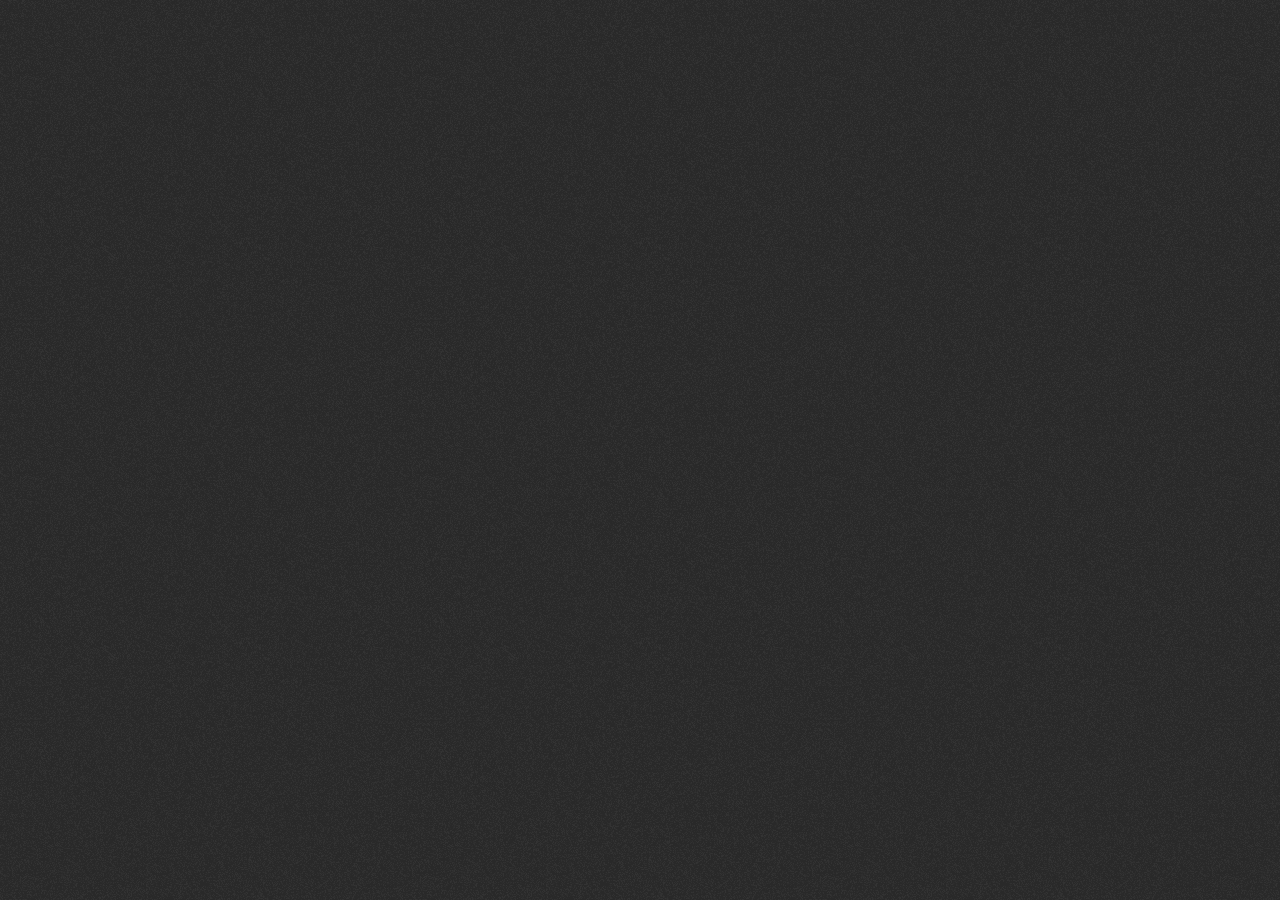
==== contacts.html @ 37a56e0e "Add files via upload" ====
<!DOCTYPE html>
<html lang="en">
  <head>
  <meta charset="UTF-8">
  <meta http-equiv="X-UA-Compatible" content="IE=edge">
  <meta name="viewport" content="width=device-width, initial-scale=1.0">
  <link rel="stylesheet" href="css/style.min.css">
  <link rel="preconnect" href="https://fonts.googleapis.com">
  <link rel="preconnect" href="https://fonts.gstatic.com" crossorigin>
  <link href="https://fonts.googleapis.com/css2?family=Montserrat:wght@400;600;700;900&display=swap"
        rel="stylesheet">
  <title>Hey | It's DotTeam</title>
</head>
  <body>
    <header>
  <div class="header container">
    <div class="logo">.team</div>
    <a href="/" class="hire__us">Hire Us</a>
  </div>
</header>

    <div class="noise"></div>
    <div id="preloader">
      <div class="noise"></div>
      <div id="percent">1%</div>
      <div id="bar">
        <div id="barconfrm"></div>
      </div>
    </div>
    <div id="preloader2"></div>
    <div id="preloader3"></div>
    <div id="preloader4"></div>
    <div id="preloader5"></div>
    <div id="pageTransition">
      <div class="noise"></div>
    </div>

    <div id="viewport">
      <main data-barba="wrapper">
        <div data-barba="container" data-barba-namespace="contacts">
          <section class="container">Contacts</section>
        </div>
      </main>
      <nav>
  <ul class="navbar">
    <li>
      <a href="/" class="nav">Home</a>
    </li>
    <li>
      <a href="works-skills.html" class="nav"> Works & Skills </a>
    </li>
    <li>
      <a href="/contacts.html" class="nav"> Contacts </a>
    </li>
  </ul>
</nav>

    </div>
    <footer class="footer">
  <div class="container">
    <a href="/">
      Our Email
      <img src="../img/arrow.svg" alt="Our Email" />
    </a>
    <div>
      <p>@2022 dot.team</p>
      <p>All Rights Reserved</p>
    </div>
  </div>
</footer>


    <script src="https://code.createjs.com/1.0.0/preloadjs.min.js"></script>
    <script src="js/app.min.js"></script>
  </body>
</html>
---- css/style.min.css ----
@charset "UTF-8";
/*Обнуление*/
* {
  padding: 0;
  margin: 0;
  border: 0;
}

*, *:before, *:after {
  -moz-box-sizing: border-box;
  -webkit-box-sizing: border-box;
  box-sizing: border-box;
}

:focus, :active {
  outline: none;
}

a:focus, a:active {
  outline: none;
}

nav, footer, header, aside {
  display: block;
}

html, body {
  width: 100%;
  line-height: 1;
  font-size: 14px;
  -ms-text-size-adjust: 100%;
  -moz-text-size-adjust: 100%;
  -webkit-text-size-adjust: 100%;
}

input, button, textarea {
  font-family: inherit;
}

input::-ms-clear {
  display: none;
}

button {
  cursor: pointer;
}

button::-moz-focus-inner {
  padding: 0;
  border: 0;
}

a, a:visited {
  text-decoration: none;
  color: initial;
}

a:hover {
  text-decoration: none;
}

ul li {
  list-style: none;
}

img {
  vertical-align: top;
}

h1, h2, h3, h4, h5, h6 {
  font-size: inherit;
  font-weight: inherit;
}

/*--------------------*/
@font-face {
  font-family: Clemente;
  font-display: swap;
  src: url("../fonts/Clemente-Bold.woff2") format("woff2"), url("../fonts/Clemente-Bold.woff") format("woff");
  font-weight: 700;
  font-style: normal;
}
@font-face {
  font-family: Clemente;
  font-display: swap;
  src: url("../fonts/Clemente-Regular.woff2") format("woff2"), url("../fonts/Clemente-Regular.woff") format("woff");
  font-weight: 400;
  font-style: normal;
}
@font-face {
  font-family: WorkSans;
  font-display: swap;
  src: url("../fonts/WorkSans-Black.woff2") format("woff2"), url("../fonts/WorkSans-Black.woff") format("woff");
  font-weight: 900;
  font-style: normal;
}
@font-face {
  font-family: WorkSans;
  font-display: swap;
  src: url("../fonts/WorkSans-Semibold.woff2") format("woff2"), url("../fonts/WorkSans-Semibold.woff") format("woff");
  font-weight: 600;
  font-style: normal;
}
body {
  background-color: #ece1d4;
  color: #38361f;
  font-family: "WorkSans", sans-serif;
  font-weight: 600;
  min-height: 100vh;
  display: flex;
  flex-direction: column;
  overflow-x: hidden;
}

#viewport {
  flex: 1 1 auto;
  display: flex;
  flex-direction: column;
}

main {
  flex: 1 1 auto;
  height: 100%;
  padding-top: calc(60px + 10 * ((100vw - 320px) / 1600));
}

.container {
  max-width: 100vw;
  padding: 0 10px;
  margin: 0 auto;
}

section {
  will-change: contents;
}

/*-----------------------*/
.noise {
  position: fixed;
  top: -50%;
  left: -50%;
  right: -50%;
  bottom: -50%;
  background: transparent url("../img/noise-transparent.png") repeat 0 0;
  background-repeat: repeat;
  animation: bg-animation 0.5s infinite;
  visibility: visible;
  opacity: 0.6;
  pointer-events: none;
}

#preloader, #preloader2, #preloader3, #preloader4, #preloader5 {
  position: fixed;
  display: flex;
  align-items: center;
  justify-content: center;
  width: 100%;
  height: 100vh;
  z-index: 100;
  flex-direction: column;
  background-color: rgb(43, 43, 43);
  color: #ece1d4;
  font-size: 60px;
}
#preloader #percent, #preloader2 #percent, #preloader3 #percent, #preloader4 #percent, #preloader5 #percent {
  font-family: initial;
  font-weight: 400;
}
#preloader #bar, #preloader2 #bar, #preloader3 #bar, #preloader4 #bar, #preloader5 #bar {
  width: 60%;
  margin-top: 20px;
}
#preloader #bar #barconfrm, #preloader2 #bar #barconfrm, #preloader3 #bar #barconfrm, #preloader4 #bar #barconfrm, #preloader5 #bar #barconfrm {
  width: 1%;
  padding: 2px 0;
  background-color: #ece1d4;
}

#preloader2 {
  z-index: 99;
  background-color: #38361f;
}

#preloader3 {
  background-color: #f1f0ee;
  z-index: 98;
}

#preloader4 {
  background-color: #38361f;
  z-index: 97;
}

#preloader5 {
  background-color: rgb(43, 43, 43);
  z-index: 96;
}

#pageTransition {
  position: fixed;
  bottom: 0;
  left: 50%;
  transform: translate(-50%);
  border-radius: 15px;
  background-color: #f1f0ee;
  z-index: 10;
}

/*----------------------------------*/
p, span, a, button {
  font-size: calc(16px + 4 * ((100vw - 320px) / 1600));
}

a {
  display: inline-block;
  position: relative;
  transition: all 0.3s ease;
  overflow: hidden;
  padding: 3px 0;
}
a:before {
  content: "";
  position: absolute;
  display: block;
  width: 100%;
  height: 100%;
  top: -100%;
  border-bottom: 3px solid rgb(110, 88, 26);
  transition: all 0.4s ease;
  z-index: -1;
}
a:hover:before {
  top: 0;
}
a:active {
  opacity: 0.8;
}

/*-------------------------*/
@keyframes bg-animation {
  0% {
    transform: translate(0, 0);
  }
  10% {
    transform: translate(-5%, -5%);
  }
  20% {
    transform: translate(-10%, 5%);
  }
  30% {
    transform: translate(5%, -10%);
  }
  40% {
    transform: translate(-5%, 15%);
  }
  50% {
    transform: translate(-10%, 5%);
  }
  60% {
    transform: translate(15%, 0);
  }
  70% {
    transform: translate(0, 10%);
  }
  80% {
    transform: translate(-15%, 0);
  }
  90% {
    transform: translate(10%, 5%);
  }
  100% {
    transform: translate(5%, 0);
  }
}
.WorksSkillsContainer .Skills h2 {
  font-family: "Clemente", sans-serif;
  font-weight: 700;
  text-transform: uppercase;
  font-size: calc(26px + 102 * ((100vw - 320px) / 1600));
  letter-spacing: calc(-1px + -5 * ((100vw - 320px) / 1600));
  margin-bottom: calc(20px + 10 * ((100vw - 320px) / 1600));
}
.WorksSkillsContainer .Skills__body h3 {
  font-size: calc(18px + 18 * ((100vw - 320px) / 1600));
  margin-bottom: calc(0px + 10 * ((100vw - 320px) / 1600));
  text-transform: uppercase;
  font-weight: 700;
}
.WorksSkillsContainer .Skills__body > ul {
  margin-bottom: calc(30px + 20 * ((100vw - 320px) / 1600));
}
.WorksSkillsContainer .Skills__body > ul li {
  font-weight: 600;
  display: flex;
  align-items: center;
  justify-content: space-between;
  height: 50px;
  margin-bottom: calc(3px + 7 * ((100vw - 320px) / 1600));
  border-bottom: 1px solid #38361f;
  padding: 0 5px;
}
.WorksSkillsContainer .Skills__body > ul li .Skills__text span {
  opacity: 0.6;
  display: inline-block;
  width: 40px;
}
.WorksSkillsContainer .Skills__body > ul li .Skills__text p {
  display: inline-block;
}
.WorksSkillsContainer .Skills__body > ul li img {
  padding-bottom: 3px;
  height: 100%;
}

header {
  position: fixed;
  left: 0;
  right: 0;
  top: 0;
  border-bottom: 1px solid #38361f;
  backdrop-filter: blur(5px);
  z-index: 50;
}
header .header {
  display: flex;
  justify-content: space-between;
  align-items: center;
  height: calc(50px + 10 * ((100vw - 320px) / 1600));
  background-color: transparent;
}
header .header a {
  color: #38361f;
}
header .header .logo {
  font-weight: 900;
  font-size: calc(20px + 8 * ((100vw - 320px) / 1600));
}
header .header .hire__us {
  font-size: calc(18px + 4 * ((100vw - 320px) / 1600));
  font-weight: 600;
}

nav {
  position: sticky;
  bottom: 10px;
  width: 100%;
  z-index: 20;
  display: flex;
  justify-content: center;
}
nav > ul {
  width: fit-content;
  border: 1px solid #38361f;
  border-radius: calc(12px + 3 * ((100vw - 320px) / 1600));
  display: flex;
  justify-content: space-between;
  font-weight: 600;
  backdrop-filter: blur(5px);
}
nav > ul > li {
  background-color: transparent;
}
nav > ul > li > a {
  font-size: calc(14px + 4 * ((100vw - 320px) / 1600));
  white-space: nowrap;
  border-radius: calc(7px + 3 * ((100vw - 320px) / 1600));
  padding: calc(10px + 4 * ((100vw - 320px) / 1600));
  margin: 5px;
  z-index: 2;
  display: flex;
  align-items: center;
  justify-content: center;
}
nav > ul > li > a::before {
  border-bottom: 0;
  background-color: #f1f0ee;
}
nav > ul > li > a._active {
  transition: none;
  pointer-events: none;
  background-color: #f1f0ee;
}

footer {
  color: rgb(43, 43, 43);
  font-weight: 400;
  z-index: 20;
}
footer > .container {
  text-align: right;
  display: flex;
  align-items: center;
  justify-content: end;
  padding: 0.5rem;
}
footer > .container > a {
  display: flex;
  align-items: center;
  color: rgb(43, 43, 43);
  margin-right: 60px;
  overflow: visible;
  padding-right: 35px;
  font-size: calc(12px + 2 * ((100vw - 320px) / 1600));
}
footer > .container > a img {
  mix-blend-mode: difference;
  position: absolute;
  right: 0;
  height: calc(10px + 4 * ((100vw - 320px) / 1600));
  transform: rotate(-54.73deg);
  opacity: 0.5;
  transition: all 0.3s ease;
}
footer > .container > a::before {
  border: 0;
}
footer > .container > div p {
  font-size: calc(10px + 2 * ((100vw - 320px) / 1600));
  text-transform: uppercase;
  line-height: 22px;
}

header, nav {
  font-family: Clemente, sans-serif;
}

.HomeContainer {
  border: 1px solid #38361f;
  overflow: hidden;
  border-radius: calc(8px + 8 * ((100vw - 320px) / 1600));
  display: flex;
  justify-content: space-between;
  flex-direction: column;
  height: fit-content;
  position: relative;
  margin-bottom: 5px;
}
.HomeContainer .Home {
  text-transform: uppercase;
  display: flex;
  flex-direction: row;
  justify-content: space-between;
  margin-bottom: calc(15px + 85 * ((100vw - 320px) / 1600));
  padding: calc(5px + 5 * ((100vw - 320px) / 1600));
  column-gap: 5%;
}
.HomeContainer .Home__text {
  display: flex;
  justify-content: space-between;
  flex-direction: column;
}
.HomeContainer .Home__textRow:nth-child(1) {
  display: flex;
  align-items: left;
  justify-content: center;
  flex-direction: column;
  margin-bottom: 10px;
}
.HomeContainer .Home__textRow:nth-child(1) div > h1 {
  overflow: hidden;
  width: fit-content;
  display: inline-block;
  font-family: Clemente, sans-serif;
  font-weight: 700;
  font-size: calc(26px + 102 * ((100vw - 320px) / 1600));
  margin-right: 15px;
}
.HomeContainer .Home__textRow:nth-child(1) div img {
  filter: saturate(0.3);
  width: calc(20px + 90 * ((100vw - 320px) / 1600));
  display: inline-block;
  animation: hey 2s linear infinite;
}
.HomeContainer .Home__textRow:nth-child(2) {
  margin-bottom: 15px;
}
.HomeContainer .Home__textRow:nth-child(2) p {
  font-size: calc(20px + 28 * ((100vw - 320px) / 1600));
  line-height: calc(26px + 24 * ((100vw - 320px) / 1600));
  margin-bottom: calc(8px + 4 * ((100vw - 320px) / 1600));
  opacity: 0.8;
  font-family: "WorkSans";
  font-weight: 900;
}
.HomeContainer .Home__textRow:nth-child(2) span {
  font-family: Clemente, sans-serif;
  border-bottom: 1px solid #38361f;
  opacity: 0.6;
  font-weight: 700;
  font-size: calc(18px + 14 * ((100vw - 320px) / 1600));
  line-height: calc(28px + 22 * ((100vw - 320px) / 1600));
  color: #ece1d4;
  text-shadow: -1px -1px 0 #38361f, 1px -1px 0 #38361f, -1px 1px 0 #38361f, 1px 1px 0 #38361f;
  padding: 0 2px 3px;
}
.HomeContainer .Home__textRow:nth-child(3) {
  width: fit-content;
}
.HomeContainer .Home__textRow:nth-child(3) a {
  display: flex;
  align-items: center;
  color: #38361f;
  font-family: "WorkSans";
  font-weight: 900;
  font-size: calc(26px + 38 * ((100vw - 320px) / 1600));
}
.HomeContainer .Home__textRow:nth-child(3) a::before {
  border-bottom: 13px solid rgb(110, 88, 26);
}
.HomeContainer .Home__textRow:nth-child(3) a img {
  filter: invert(1);
  padding-left: calc(10px + 10 * ((100vw - 320px) / 1600));
}
.HomeContainer .Home__face {
  height: 60vh;
}
.HomeContainer .Home__face .face {
  overflow: hidden;
  height: 100%;
  min-width: 340px;
}
.HomeContainer .Home__face .face img {
  height: 100%;
  filter: sepia(0.6);
  border-radius: 12px;
  object-fit: cover;
  width: 100%;
}
.HomeContainer .Home__face > h2 {
  opacity: 0.8;
  text-transform: uppercase;
  font-weight: 700;
  font-size: calc(32px + 64 * ((100vw - 320px) / 1600));
  text-align: center;
}
.HomeContainer .marqueWrapp {
  overflow: hidden;
  width: 100%;
  margin-bottom: calc(10px + 10 * ((100vw - 320px) / 1600));
}
.HomeContainer .marqueWrapp .marque {
  position: relative;
  left: calc(-200px + -100 * ((100vw - 320px) / 1600));
  height: calc(30px + 10 * ((100vw - 320px) / 1600));
  width: 100%;
}
.HomeContainer .marqueWrapp .marque .clipped-text {
  font-family: "WorkSans";
  position: absolute;
  white-space: nowrap;
  display: inline-block;
  opacity: 0.8;
  color: #38361f;
  width: calc(200px + 150 * ((100vw - 320px) / 1600));
  text-align: center;
  font-size: calc(18px + 10 * ((100vw - 320px) / 1600));
}

@keyframes hey {
  0%, 100% {
    transform: rotate(0);
  }
  10% {
    transform: rotate(20deg);
  }
  20% {
    transform: rotate(0);
  }
  30% {
    transform: rotate(20deg);
  }
  40% {
    transform: rotate(0);
  }
  50% {
    transform: rotate(20deg);
  }
  62% {
    transform: rotate(0);
  }
}
/*----------------------------------*/
@media (max-width: 768px) {
  .Home {
    flex-wrap: wrap;
  }
  .Home__text {
    padding-top: 10px;
    margin-bottom: 30px;
  }
  .Home__face {
    position: relative;
    flex-direction: row;
    width: 100%;
  }
  .Home__face .face {
    max-width: 100% !important;
    min-width: 280px !important;
  }
  .Home__face .face > img {
    height: fit-content;
  }
  .Home__face > h2 {
    mix-blend-mode: difference;
    color: rgb(110, 88, 26);
    position: absolute;
    top: 15%;
    right: -8%;
    transform: rotate(90deg);
  }
}
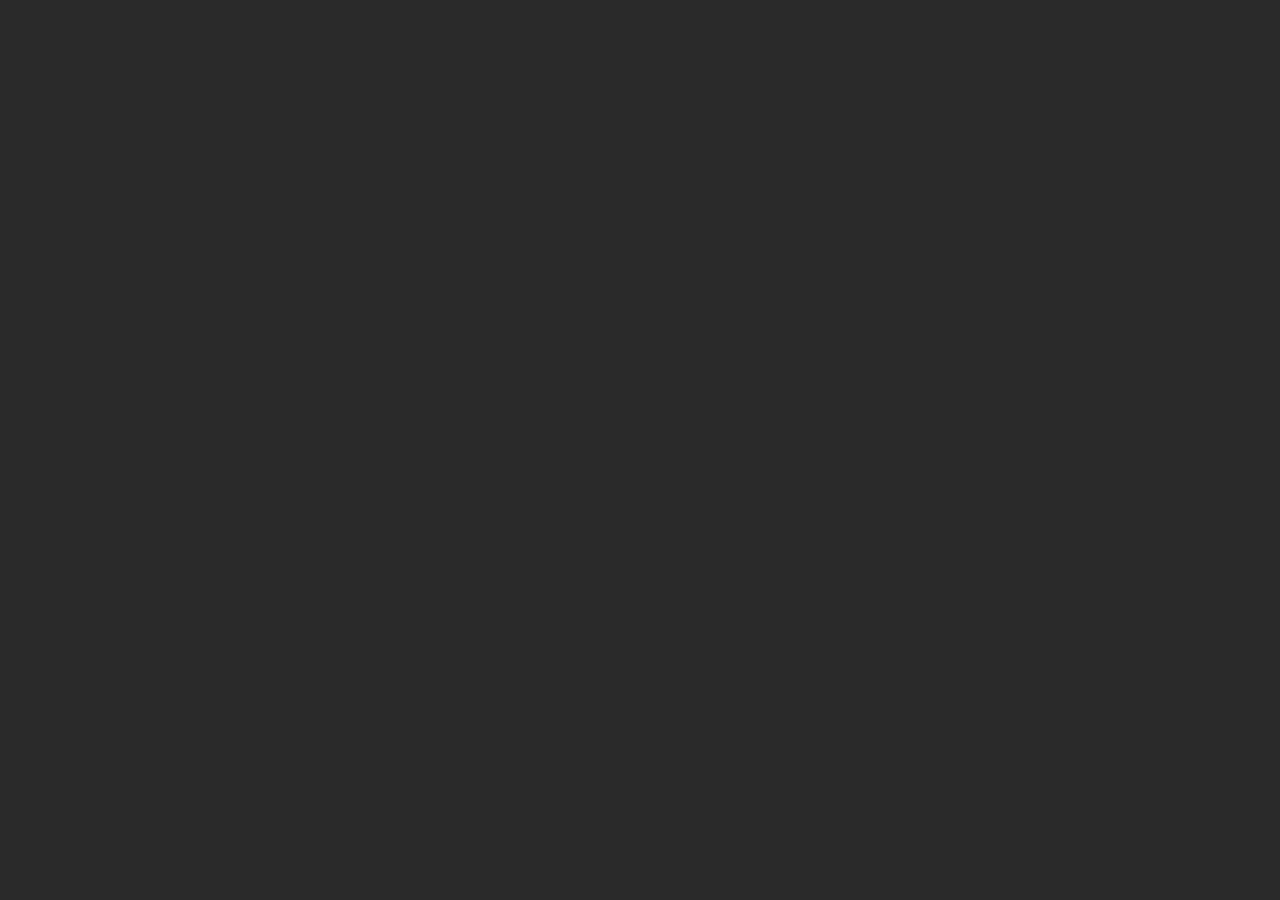
==== commit dff52ae7: "Add files via upload" ====
--- a/contacts.html
+++ b/contacts.html
@@ -4,10 +4,10 @@
   <meta charset="UTF-8">
   <meta http-equiv="X-UA-Compatible" content="IE=edge">
   <meta name="viewport" content="width=device-width, initial-scale=1.0">
-  <link rel="stylesheet" href="css/style.min.css">
+  <link rel="stylesheet" href="css/style.min.css?_v=20221224152421">
   <link rel="preconnect" href="https://fonts.googleapis.com">
   <link rel="preconnect" href="https://fonts.gstatic.com" crossorigin>
-  <link href="https://fonts.googleapis.com/css2?family=Montserrat:wght@400;600;700;900&display=swap"
+  <link href="https://fonts.googleapis.com/css2?family=Montserrat:wght@400;600;700;900&display=swap&_v=20221224152421"
         rel="stylesheet">
   <title>Hey | It's DotTeam</title>
 </head>
@@ -70,7 +70,7 @@
 </footer>
 
 
-    <script src="https://code.createjs.com/1.0.0/preloadjs.min.js"></script>
-    <script src="js/app.min.js"></script>
+    <script src="https://code.createjs.com/1.0.0/preloadjs.min.js?_v=20221224152421"></script>
+    <script src="js/app.min.js?_v=20221224152421"></script>
   </body>
 </html>
--- a/css/style.min.css
+++ b/css/style.min.css
@@ -1,611 +1 @@
-@charset "UTF-8";
-/*Обнуление*/
-* {
-  padding: 0;
-  margin: 0;
-  border: 0;
-}
-
-*, *:before, *:after {
-  -moz-box-sizing: border-box;
-  -webkit-box-sizing: border-box;
-  box-sizing: border-box;
-}
-
-:focus, :active {
-  outline: none;
-}
-
-a:focus, a:active {
-  outline: none;
-}
-
-nav, footer, header, aside {
-  display: block;
-}
-
-html, body {
-  width: 100%;
-  line-height: 1;
-  font-size: 14px;
-  -ms-text-size-adjust: 100%;
-  -moz-text-size-adjust: 100%;
-  -webkit-text-size-adjust: 100%;
-}
-
-input, button, textarea {
-  font-family: inherit;
-}
-
-input::-ms-clear {
-  display: none;
-}
-
-button {
-  cursor: pointer;
-}
-
-button::-moz-focus-inner {
-  padding: 0;
-  border: 0;
-}
-
-a, a:visited {
-  text-decoration: none;
-  color: initial;
-}
-
-a:hover {
-  text-decoration: none;
-}
-
-ul li {
-  list-style: none;
-}
-
-img {
-  vertical-align: top;
-}
-
-h1, h2, h3, h4, h5, h6 {
-  font-size: inherit;
-  font-weight: inherit;
-}
-
-/*--------------------*/
-@font-face {
-  font-family: Clemente;
-  font-display: swap;
-  src: url("../fonts/Clemente-Bold.woff2") format("woff2"), url("../fonts/Clemente-Bold.woff") format("woff");
-  font-weight: 700;
-  font-style: normal;
-}
-@font-face {
-  font-family: Clemente;
-  font-display: swap;
-  src: url("../fonts/Clemente-Regular.woff2") format("woff2"), url("../fonts/Clemente-Regular.woff") format("woff");
-  font-weight: 400;
-  font-style: normal;
-}
-@font-face {
-  font-family: WorkSans;
-  font-display: swap;
-  src: url("../fonts/WorkSans-Black.woff2") format("woff2"), url("../fonts/WorkSans-Black.woff") format("woff");
-  font-weight: 900;
-  font-style: normal;
-}
-@font-face {
-  font-family: WorkSans;
-  font-display: swap;
-  src: url("../fonts/WorkSans-Semibold.woff2") format("woff2"), url("../fonts/WorkSans-Semibold.woff") format("woff");
-  font-weight: 600;
-  font-style: normal;
-}
-body {
-  background-color: #ece1d4;
-  color: #38361f;
-  font-family: "WorkSans", sans-serif;
-  font-weight: 600;
-  min-height: 100vh;
-  display: flex;
-  flex-direction: column;
-  overflow-x: hidden;
-}
-
-#viewport {
-  flex: 1 1 auto;
-  display: flex;
-  flex-direction: column;
-}
-
-main {
-  flex: 1 1 auto;
-  height: 100%;
-  padding-top: calc(60px + 10 * ((100vw - 320px) / 1600));
-}
-
-.container {
-  max-width: 100vw;
-  padding: 0 10px;
-  margin: 0 auto;
-}
-
-section {
-  will-change: contents;
-}
-
-/*-----------------------*/
-.noise {
-  position: fixed;
-  top: -50%;
-  left: -50%;
-  right: -50%;
-  bottom: -50%;
-  background: transparent url("../img/noise-transparent.png") repeat 0 0;
-  background-repeat: repeat;
-  animation: bg-animation 0.5s infinite;
-  visibility: visible;
-  opacity: 0.6;
-  pointer-events: none;
-}
-
-#preloader, #preloader2, #preloader3, #preloader4, #preloader5 {
-  position: fixed;
-  display: flex;
-  align-items: center;
-  justify-content: center;
-  width: 100%;
-  height: 100vh;
-  z-index: 100;
-  flex-direction: column;
-  background-color: rgb(43, 43, 43);
-  color: #ece1d4;
-  font-size: 60px;
-}
-#preloader #percent, #preloader2 #percent, #preloader3 #percent, #preloader4 #percent, #preloader5 #percent {
-  font-family: initial;
-  font-weight: 400;
-}
-#preloader #bar, #preloader2 #bar, #preloader3 #bar, #preloader4 #bar, #preloader5 #bar {
-  width: 60%;
-  margin-top: 20px;
-}
-#preloader #bar #barconfrm, #preloader2 #bar #barconfrm, #preloader3 #bar #barconfrm, #preloader4 #bar #barconfrm, #preloader5 #bar #barconfrm {
-  width: 1%;
-  padding: 2px 0;
-  background-color: #ece1d4;
-}
-
-#preloader2 {
-  z-index: 99;
-  background-color: #38361f;
-}
-
-#preloader3 {
-  background-color: #f1f0ee;
-  z-index: 98;
-}
-
-#preloader4 {
-  background-color: #38361f;
-  z-index: 97;
-}
-
-#preloader5 {
-  background-color: rgb(43, 43, 43);
-  z-index: 96;
-}
-
-#pageTransition {
-  position: fixed;
-  bottom: 0;
-  left: 50%;
-  transform: translate(-50%);
-  border-radius: 15px;
-  background-color: #f1f0ee;
-  z-index: 10;
-}
-
-/*----------------------------------*/
-p, span, a, button {
-  font-size: calc(16px + 4 * ((100vw - 320px) / 1600));
-}
-
-a {
-  display: inline-block;
-  position: relative;
-  transition: all 0.3s ease;
-  overflow: hidden;
-  padding: 3px 0;
-}
-a:before {
-  content: "";
-  position: absolute;
-  display: block;
-  width: 100%;
-  height: 100%;
-  top: -100%;
-  border-bottom: 3px solid rgb(110, 88, 26);
-  transition: all 0.4s ease;
-  z-index: -1;
-}
-a:hover:before {
-  top: 0;
-}
-a:active {
-  opacity: 0.8;
-}
-
-/*-------------------------*/
-@keyframes bg-animation {
-  0% {
-    transform: translate(0, 0);
-  }
-  10% {
-    transform: translate(-5%, -5%);
-  }
-  20% {
-    transform: translate(-10%, 5%);
-  }
-  30% {
-    transform: translate(5%, -10%);
-  }
-  40% {
-    transform: translate(-5%, 15%);
-  }
-  50% {
-    transform: translate(-10%, 5%);
-  }
-  60% {
-    transform: translate(15%, 0);
-  }
-  70% {
-    transform: translate(0, 10%);
-  }
-  80% {
-    transform: translate(-15%, 0);
-  }
-  90% {
-    transform: translate(10%, 5%);
-  }
-  100% {
-    transform: translate(5%, 0);
-  }
-}
-.WorksSkillsContainer .Skills h2 {
-  font-family: "Clemente", sans-serif;
-  font-weight: 700;
-  text-transform: uppercase;
-  font-size: calc(26px + 102 * ((100vw - 320px) / 1600));
-  letter-spacing: calc(-1px + -5 * ((100vw - 320px) / 1600));
-  margin-bottom: calc(20px + 10 * ((100vw - 320px) / 1600));
-}
-.WorksSkillsContainer .Skills__body h3 {
-  font-size: calc(18px + 18 * ((100vw - 320px) / 1600));
-  margin-bottom: calc(0px + 10 * ((100vw - 320px) / 1600));
-  text-transform: uppercase;
-  font-weight: 700;
-}
-.WorksSkillsContainer .Skills__body > ul {
-  margin-bottom: calc(30px + 20 * ((100vw - 320px) / 1600));
-}
-.WorksSkillsContainer .Skills__body > ul li {
-  font-weight: 600;
-  display: flex;
-  align-items: center;
-  justify-content: space-between;
-  height: 50px;
-  margin-bottom: calc(3px + 7 * ((100vw - 320px) / 1600));
-  border-bottom: 1px solid #38361f;
-  padding: 0 5px;
-}
-.WorksSkillsContainer .Skills__body > ul li .Skills__text span {
-  opacity: 0.6;
-  display: inline-block;
-  width: 40px;
-}
-.WorksSkillsContainer .Skills__body > ul li .Skills__text p {
-  display: inline-block;
-}
-.WorksSkillsContainer .Skills__body > ul li img {
-  padding-bottom: 3px;
-  height: 100%;
-}
-
-header {
-  position: fixed;
-  left: 0;
-  right: 0;
-  top: 0;
-  border-bottom: 1px solid #38361f;
-  backdrop-filter: blur(5px);
-  z-index: 50;
-}
-header .header {
-  display: flex;
-  justify-content: space-between;
-  align-items: center;
-  height: calc(50px + 10 * ((100vw - 320px) / 1600));
-  background-color: transparent;
-}
-header .header a {
-  color: #38361f;
-}
-header .header .logo {
-  font-weight: 900;
-  font-size: calc(20px + 8 * ((100vw - 320px) / 1600));
-}
-header .header .hire__us {
-  font-size: calc(18px + 4 * ((100vw - 320px) / 1600));
-  font-weight: 600;
-}
-
-nav {
-  position: sticky;
-  bottom: 10px;
-  width: 100%;
-  z-index: 20;
-  display: flex;
-  justify-content: center;
-}
-nav > ul {
-  width: fit-content;
-  border: 1px solid #38361f;
-  border-radius: calc(12px + 3 * ((100vw - 320px) / 1600));
-  display: flex;
-  justify-content: space-between;
-  font-weight: 600;
-  backdrop-filter: blur(5px);
-}
-nav > ul > li {
-  background-color: transparent;
-}
-nav > ul > li > a {
-  font-size: calc(14px + 4 * ((100vw - 320px) / 1600));
-  white-space: nowrap;
-  border-radius: calc(7px + 3 * ((100vw - 320px) / 1600));
-  padding: calc(10px + 4 * ((100vw - 320px) / 1600));
-  margin: 5px;
-  z-index: 2;
-  display: flex;
-  align-items: center;
-  justify-content: center;
-}
-nav > ul > li > a::before {
-  border-bottom: 0;
-  background-color: #f1f0ee;
-}
-nav > ul > li > a._active {
-  transition: none;
-  pointer-events: none;
-  background-color: #f1f0ee;
-}
-
-footer {
-  color: rgb(43, 43, 43);
-  font-weight: 400;
-  z-index: 20;
-}
-footer > .container {
-  text-align: right;
-  display: flex;
-  align-items: center;
-  justify-content: end;
-  padding: 0.5rem;
-}
-footer > .container > a {
-  display: flex;
-  align-items: center;
-  color: rgb(43, 43, 43);
-  margin-right: 60px;
-  overflow: visible;
-  padding-right: 35px;
-  font-size: calc(12px + 2 * ((100vw - 320px) / 1600));
-}
-footer > .container > a img {
-  mix-blend-mode: difference;
-  position: absolute;
-  right: 0;
-  height: calc(10px + 4 * ((100vw - 320px) / 1600));
-  transform: rotate(-54.73deg);
-  opacity: 0.5;
-  transition: all 0.3s ease;
-}
-footer > .container > a::before {
-  border: 0;
-}
-footer > .container > div p {
-  font-size: calc(10px + 2 * ((100vw - 320px) / 1600));
-  text-transform: uppercase;
-  line-height: 22px;
-}
-
-header, nav {
-  font-family: Clemente, sans-serif;
-}
-
-.HomeContainer {
-  border: 1px solid #38361f;
-  overflow: hidden;
-  border-radius: calc(8px + 8 * ((100vw - 320px) / 1600));
-  display: flex;
-  justify-content: space-between;
-  flex-direction: column;
-  height: fit-content;
-  position: relative;
-  margin-bottom: 5px;
-}
-.HomeContainer .Home {
-  text-transform: uppercase;
-  display: flex;
-  flex-direction: row;
-  justify-content: space-between;
-  margin-bottom: calc(15px + 85 * ((100vw - 320px) / 1600));
-  padding: calc(5px + 5 * ((100vw - 320px) / 1600));
-  column-gap: 5%;
-}
-.HomeContainer .Home__text {
-  display: flex;
-  justify-content: space-between;
-  flex-direction: column;
-}
-.HomeContainer .Home__textRow:nth-child(1) {
-  display: flex;
-  align-items: left;
-  justify-content: center;
-  flex-direction: column;
-  margin-bottom: 10px;
-}
-.HomeContainer .Home__textRow:nth-child(1) div > h1 {
-  overflow: hidden;
-  width: fit-content;
-  display: inline-block;
-  font-family: Clemente, sans-serif;
-  font-weight: 700;
-  font-size: calc(26px + 102 * ((100vw - 320px) / 1600));
-  margin-right: 15px;
-}
-.HomeContainer .Home__textRow:nth-child(1) div img {
-  filter: saturate(0.3);
-  width: calc(20px + 90 * ((100vw - 320px) / 1600));
-  display: inline-block;
-  animation: hey 2s linear infinite;
-}
-.HomeContainer .Home__textRow:nth-child(2) {
-  margin-bottom: 15px;
-}
-.HomeContainer .Home__textRow:nth-child(2) p {
-  font-size: calc(20px + 28 * ((100vw - 320px) / 1600));
-  line-height: calc(26px + 24 * ((100vw - 320px) / 1600));
-  margin-bottom: calc(8px + 4 * ((100vw - 320px) / 1600));
-  opacity: 0.8;
-  font-family: "WorkSans";
-  font-weight: 900;
-}
-.HomeContainer .Home__textRow:nth-child(2) span {
-  font-family: Clemente, sans-serif;
-  border-bottom: 1px solid #38361f;
-  opacity: 0.6;
-  font-weight: 700;
-  font-size: calc(18px + 14 * ((100vw - 320px) / 1600));
-  line-height: calc(28px + 22 * ((100vw - 320px) / 1600));
-  color: #ece1d4;
-  text-shadow: -1px -1px 0 #38361f, 1px -1px 0 #38361f, -1px 1px 0 #38361f, 1px 1px 0 #38361f;
-  padding: 0 2px 3px;
-}
-.HomeContainer .Home__textRow:nth-child(3) {
-  width: fit-content;
-}
-.HomeContainer .Home__textRow:nth-child(3) a {
-  display: flex;
-  align-items: center;
-  color: #38361f;
-  font-family: "WorkSans";
-  font-weight: 900;
-  font-size: calc(26px + 38 * ((100vw - 320px) / 1600));
-}
-.HomeContainer .Home__textRow:nth-child(3) a::before {
-  border-bottom: 13px solid rgb(110, 88, 26);
-}
-.HomeContainer .Home__textRow:nth-child(3) a img {
-  filter: invert(1);
-  padding-left: calc(10px + 10 * ((100vw - 320px) / 1600));
-}
-.HomeContainer .Home__face {
-  height: 60vh;
-}
-.HomeContainer .Home__face .face {
-  overflow: hidden;
-  height: 100%;
-  min-width: 340px;
-}
-.HomeContainer .Home__face .face img {
-  height: 100%;
-  filter: sepia(0.6);
-  border-radius: 12px;
-  object-fit: cover;
-  width: 100%;
-}
-.HomeContainer .Home__face > h2 {
-  opacity: 0.8;
-  text-transform: uppercase;
-  font-weight: 700;
-  font-size: calc(32px + 64 * ((100vw - 320px) / 1600));
-  text-align: center;
-}
-.HomeContainer .marqueWrapp {
-  overflow: hidden;
-  width: 100%;
-  margin-bottom: calc(10px + 10 * ((100vw - 320px) / 1600));
-}
-.HomeContainer .marqueWrapp .marque {
-  position: relative;
-  left: calc(-200px + -100 * ((100vw - 320px) / 1600));
-  height: calc(30px + 10 * ((100vw - 320px) / 1600));
-  width: 100%;
-}
-.HomeContainer .marqueWrapp .marque .clipped-text {
-  font-family: "WorkSans";
-  position: absolute;
-  white-space: nowrap;
-  display: inline-block;
-  opacity: 0.8;
-  color: #38361f;
-  width: calc(200px + 150 * ((100vw - 320px) / 1600));
-  text-align: center;
-  font-size: calc(18px + 10 * ((100vw - 320px) / 1600));
-}
-
-@keyframes hey {
-  0%, 100% {
-    transform: rotate(0);
-  }
-  10% {
-    transform: rotate(20deg);
-  }
-  20% {
-    transform: rotate(0);
-  }
-  30% {
-    transform: rotate(20deg);
-  }
-  40% {
-    transform: rotate(0);
-  }
-  50% {
-    transform: rotate(20deg);
-  }
-  62% {
-    transform: rotate(0);
-  }
-}
-/*----------------------------------*/
-@media (max-width: 768px) {
-  .Home {
-    flex-wrap: wrap;
-  }
-  .Home__text {
-    padding-top: 10px;
-    margin-bottom: 30px;
-  }
-  .Home__face {
-    position: relative;
-    flex-direction: row;
-    width: 100%;
-  }
-  .Home__face .face {
-    max-width: 100% !important;
-    min-width: 280px !important;
-  }
-  .Home__face .face > img {
-    height: fit-content;
-  }
-  .Home__face > h2 {
-    mix-blend-mode: difference;
-    color: rgb(110, 88, 26);
-    position: absolute;
-    top: 15%;
-    right: -8%;
-    transform: rotate(90deg);
-  }
-}+@charset "UTF-8";*{padding:0;margin:0;border:0}*,:after,:before{box-sizing:border-box}:active,:focus{outline:0}a:active,a:focus{outline:0}aside,footer,header,nav{display:block}body,html{width:100%;line-height:1;font-size:14px;-ms-text-size-adjust:100%;-moz-text-size-adjust:100%;-webkit-text-size-adjust:100%}button,input,textarea{font-family:inherit}input::-ms-clear{display:none}button{cursor:pointer}button::-moz-focus-inner{padding:0;border:0}a,a:visited{text-decoration:none;color:initial}a:hover{text-decoration:none}ul li{list-style:none}img{vertical-align:top}h1,h2,h3,h4,h5,h6{font-size:inherit;font-weight:inherit}@font-face{font-family:Clemente;font-display:swap;src:url(../fonts/Clemente-Bold.woff2) format("woff2"),url(../fonts/Clemente-Bold.woff) format("woff");font-weight:700;font-style:normal}@font-face{font-family:Clemente;font-display:swap;src:url(../fonts/Clemente-Regular.woff2) format("woff2"),url(../fonts/Clemente-Regular.woff) format("woff");font-weight:400;font-style:normal}@font-face{font-family:WorkSans;font-display:swap;src:url(../fonts/WorkSans-Black.woff2) format("woff2"),url(../fonts/WorkSans-Black.woff) format("woff");font-weight:900;font-style:normal}@font-face{font-family:WorkSans;font-display:swap;src:url(../fonts/WorkSans-Semibold.woff2) format("woff2"),url(../fonts/WorkSans-Semibold.woff) format("woff");font-weight:600;font-style:normal}body{background-color:#ece1d4;color:#38361f;font-family:WorkSans,sans-serif;font-weight:600;min-height:100vh;display:flex;flex-direction:column;overflow-x:hidden}html{scrollbar-width:none}::-webkit-scrollbar{display:none}#viewport{flex:1 1 auto;display:flex;flex-direction:column}main{flex:1 1 auto;height:100%;padding-top:calc(60px + 10 * ((100vw - 320px)/ 1600))}.container{max-width:100vw;padding:0 10px;margin:0 auto}.no-webp .noise{background:transparent url(../img/noise-transparent.png) repeat 0 0}.noise{position:fixed;top:-50%;left:-50%;right:-50%;bottom:-50%;background-repeat:repeat;-webkit-animation:bg-animation .5s infinite;animation:bg-animation .5s infinite;visibility:visible;opacity:.6;pointer-events:none}#preloader,#preloader2,#preloader3,#preloader4,#preloader5{overflow:hidden;position:fixed;display:flex;align-items:center;justify-content:center;width:100%;height:100vh;z-index:100;flex-direction:column;background-color:#2b2b2b;color:#ece1d4;font-size:60px}#preloader #percent,#preloader2 #percent,#preloader3 #percent,#preloader4 #percent,#preloader5 #percent{font-family:initial;font-weight:400}#preloader #bar,#preloader2 #bar,#preloader3 #bar,#preloader4 #bar,#preloader5 #bar{width:60%;margin-top:20px}#preloader #bar #barconfrm,#preloader2 #bar #barconfrm,#preloader3 #bar #barconfrm,#preloader4 #bar #barconfrm,#preloader5 #bar #barconfrm{width:1%;padding:2px 0;background-color:#ece1d4}#preloader2{z-index:99;background-color:#38361f}#preloader3{background-color:#f1f0ee;z-index:98}#preloader4{background-color:#38361f;z-index:97}#preloader5{background-color:#2b2b2b;z-index:96}#pageTransition{position:fixed;bottom:0;left:50%;transform:translate(-50%);border-radius:15px;background-color:#f1f0ee;z-index:10;will-change:contents}a,button,p,span{font-size:calc(16px + 4 * ((100vw - 320px)/ 1600))}a{display:inline-block;position:relative;transition:all .3s ease;overflow:hidden;padding:3px 0}a:before{content:"";position:absolute;display:block;width:100%;height:100%;top:-100%;border-bottom:3px solid #6e581a;transition:all .4s ease;z-index:-1}a:hover:before{top:0}a:active{opacity:.8}@-webkit-keyframes bg-animation{0%{transform:translate(0,0)}10%{transform:translate(-5%,-5%)}20%{transform:translate(-10%,5%)}30%{transform:translate(5%,-10%)}40%{transform:translate(-5%,15%)}50%{transform:translate(-10%,5%)}60%{transform:translate(15%,0)}70%{transform:translate(0,10%)}80%{transform:translate(-15%,0)}90%{transform:translate(10%,5%)}100%{transform:translate(5%,0)}}@keyframes bg-animation{0%{transform:translate(0,0)}10%{transform:translate(-5%,-5%)}20%{transform:translate(-10%,5%)}30%{transform:translate(5%,-10%)}40%{transform:translate(-5%,15%)}50%{transform:translate(-10%,5%)}60%{transform:translate(15%,0)}70%{transform:translate(0,10%)}80%{transform:translate(-15%,0)}90%{transform:translate(10%,5%)}100%{transform:translate(5%,0)}}.WorksSkillsContainer .Skills h2{font-family:Clemente,sans-serif;font-weight:700;text-transform:uppercase;font-size:calc(26px + 102 * ((100vw - 320px)/ 1600));letter-spacing:calc(-1px + -5 * ((100vw - 320px)/ 1600));margin-bottom:calc(20px + 10 * ((100vw - 320px)/ 1600))}.WorksSkillsContainer .Skills__body h3{font-size:calc(18px + 18 * ((100vw - 320px)/ 1600));margin-bottom:calc(0px + 10 * ((100vw - 320px)/ 1600));text-transform:uppercase;font-weight:700}.WorksSkillsContainer .Skills__body>ul{margin-bottom:calc(30px + 20 * ((100vw - 320px)/ 1600))}.WorksSkillsContainer .Skills__body>ul li{font-weight:600;display:flex;align-items:center;justify-content:space-between;height:50px;margin-bottom:calc(3px + 7 * ((100vw - 320px)/ 1600));border-bottom:1px solid #38361f;padding:0 5px}.WorksSkillsContainer .Skills__body>ul li .Skills__text span{opacity:.6;display:inline-block;width:40px}.WorksSkillsContainer .Skills__body>ul li .Skills__text p{display:inline-block}.WorksSkillsContainer .Skills__body>ul li img{padding-bottom:3px;height:100%}header{position:fixed;left:0;right:0;top:0;border-bottom:1px solid #38361f;-webkit-backdrop-filter:blur(5px);backdrop-filter:blur(5px);z-index:50}header .header{display:flex;justify-content:space-between;align-items:center;height:calc(50px + 10 * ((100vw - 320px)/ 1600));background-color:transparent}header .header a{color:#38361f}header .header .logo{font-weight:900;font-size:calc(20px + 8 * ((100vw - 320px)/ 1600))}header .header .hire__us{font-size:calc(18px + 4 * ((100vw - 320px)/ 1600));font-weight:600}nav{position:-webkit-sticky;position:sticky;bottom:10px;width:100%;z-index:20;display:flex;justify-content:center}nav>ul{width:-webkit-fit-content;width:-moz-fit-content;width:fit-content;border:1px solid #38361f;border-radius:calc(12px + 3 * ((100vw - 320px)/ 1600));display:flex;justify-content:space-between;font-weight:600;-webkit-backdrop-filter:blur(5px);backdrop-filter:blur(5px)}nav>ul>li{background-color:transparent}nav>ul>li>a{font-size:calc(14px + 4 * ((100vw - 320px)/ 1600));white-space:nowrap;border-radius:calc(7px + 3 * ((100vw - 320px)/ 1600));padding:calc(10px + 4 * ((100vw - 320px)/ 1600));margin:5px;z-index:2;display:flex;align-items:center;justify-content:center}nav>ul>li>a::before{border-bottom:0;background-color:#f1f0ee}nav>ul>li>a._active{transition:none;pointer-events:none;background-color:#f1f0ee}footer{color:#2b2b2b;font-weight:400;z-index:20}footer>.container{text-align:right;display:flex;align-items:center;justify-content:end;padding:.5rem}footer>.container>a{display:flex;align-items:center;color:#2b2b2b;margin-right:60px;overflow:visible;padding-right:35px;font-size:calc(12px + 2 * ((100vw - 320px)/ 1600))}footer>.container>a img{mix-blend-mode:difference;position:absolute;right:0;height:calc(10px + 4 * ((100vw - 320px)/ 1600));transform:rotate(-54.73deg);opacity:.5;transition:all .3s ease}footer>.container>a::before{border:0}footer>.container>div p{font-size:calc(10px + 2 * ((100vw - 320px)/ 1600));text-transform:uppercase;line-height:22px}header,nav{font-family:Clemente,sans-serif}.HomeContainer{border:1px solid #38361f;overflow:hidden;border-radius:calc(8px + 8 * ((100vw - 320px)/ 1600));display:flex;justify-content:space-between;flex-direction:column;height:-webkit-fit-content;height:-moz-fit-content;height:fit-content;position:relative;margin-bottom:5px}.HomeContainer .Home{text-transform:uppercase;display:flex;flex-direction:row;justify-content:space-between;margin-bottom:calc(15px + 85 * ((100vw - 320px)/ 1600));padding:calc(5px + 5 * ((100vw - 320px)/ 1600));-moz-column-gap:5%;column-gap:5%}.HomeContainer .Home__text{display:flex;justify-content:space-between;flex-direction:column}.HomeContainer .Home__textRow:nth-child(1){display:flex;align-items:left;justify-content:center;flex-direction:column;margin-bottom:10px}.HomeContainer .Home__textRow:nth-child(1) div>h1{overflow:hidden;width:-webkit-fit-content;width:-moz-fit-content;width:fit-content;display:inline-block;font-family:Clemente,sans-serif;font-weight:700;font-size:calc(26px + 102 * ((100vw - 320px)/ 1600));margin-right:15px}.HomeContainer .Home__textRow:nth-child(1) div img{filter:saturate(.3);width:calc(20px + 90 * ((100vw - 320px)/ 1600));display:inline-block;-webkit-animation:hey 2s linear infinite;animation:hey 2s linear infinite}.HomeContainer .Home__textRow:nth-child(2){margin-bottom:15px}.HomeContainer .Home__textRow:nth-child(2) p{font-size:calc(20px + 28 * ((100vw - 320px)/ 1600));line-height:calc(26px + 24 * ((100vw - 320px)/ 1600));margin-bottom:calc(8px + 4 * ((100vw - 320px)/ 1600));opacity:.8;font-family:WorkSans;font-weight:900}.HomeContainer .Home__textRow:nth-child(2) span{font-family:Clemente,sans-serif;border-bottom:1px solid #38361f;opacity:.6;font-weight:700;font-size:calc(18px + 14 * ((100vw - 320px)/ 1600));line-height:calc(28px + 22 * ((100vw - 320px)/ 1600));color:#ece1d4;text-shadow:-1px -1px 0 #38361f,1px -1px 0 #38361f,-1px 1px 0 #38361f,1px 1px 0 #38361f;padding:0 2px 3px}.HomeContainer .Home__textRow:nth-child(3){width:-webkit-fit-content;width:-moz-fit-content;width:fit-content}.HomeContainer .Home__textRow:nth-child(3) a{display:flex;align-items:center;color:#38361f;font-family:WorkSans;font-weight:900;font-size:calc(26px + 38 * ((100vw - 320px)/ 1600))}.HomeContainer .Home__textRow:nth-child(3) a::before{border-bottom:13px solid #6e581a}.HomeContainer .Home__textRow:nth-child(3) a img{filter:invert(1);padding-left:calc(10px + 10 * ((100vw - 320px)/ 1600))}.HomeContainer .Home__face{height:60vh}.HomeContainer .Home__face .face{overflow:hidden;height:100%;min-width:340px}.HomeContainer .Home__face .face img{height:100%;filter:sepia(.6);border-radius:12px;-o-object-fit:cover;object-fit:cover;width:100%}.HomeContainer .Home__face>h2{opacity:.8;text-transform:uppercase;font-weight:700;font-size:calc(32px + 64 * ((100vw - 320px)/ 1600));text-align:center}.HomeContainer .marqueWrapp{overflow:hidden;width:100%;margin-bottom:calc(10px + 10 * ((100vw - 320px)/ 1600))}.HomeContainer .marqueWrapp .marque{position:relative;left:calc(-200px + -100 * ((100vw - 320px)/ 1600));height:calc(30px + 10 * ((100vw - 320px)/ 1600));width:100%}.HomeContainer .marqueWrapp .marque .clipped-text{font-family:WorkSans;position:absolute;white-space:nowrap;display:inline-block;opacity:.8;color:#38361f;width:calc(200px + 150 * ((100vw - 320px)/ 1600));text-align:center;font-size:calc(18px + 10 * ((100vw - 320px)/ 1600))}@-webkit-keyframes hey{0%,100%{transform:rotate(0)}10%{transform:rotate(20deg)}20%{transform:rotate(0)}30%{transform:rotate(20deg)}40%{transform:rotate(0)}50%{transform:rotate(20deg)}62%{transform:rotate(0)}}@keyframes hey{0%,100%{transform:rotate(0)}10%{transform:rotate(20deg)}20%{transform:rotate(0)}30%{transform:rotate(20deg)}40%{transform:rotate(0)}50%{transform:rotate(20deg)}62%{transform:rotate(0)}}@media (max-width:768px){.Home{flex-wrap:wrap}.Home__text{padding-top:10px;margin-bottom:30px}.Home__face{position:relative;flex-direction:row;width:100%}.Home__face .face{max-width:100%!important;min-width:280px!important}.Home__face .face>img{height:-webkit-fit-content;height:-moz-fit-content;height:fit-content}.Home__face>h2{mix-blend-mode:difference;color:#6e581a;position:absolute;top:15%;right:-8%;transform:rotate(90deg)}}.webp .noise{background:transparent url(../img/noise-transparent.webp) repeat 0 0}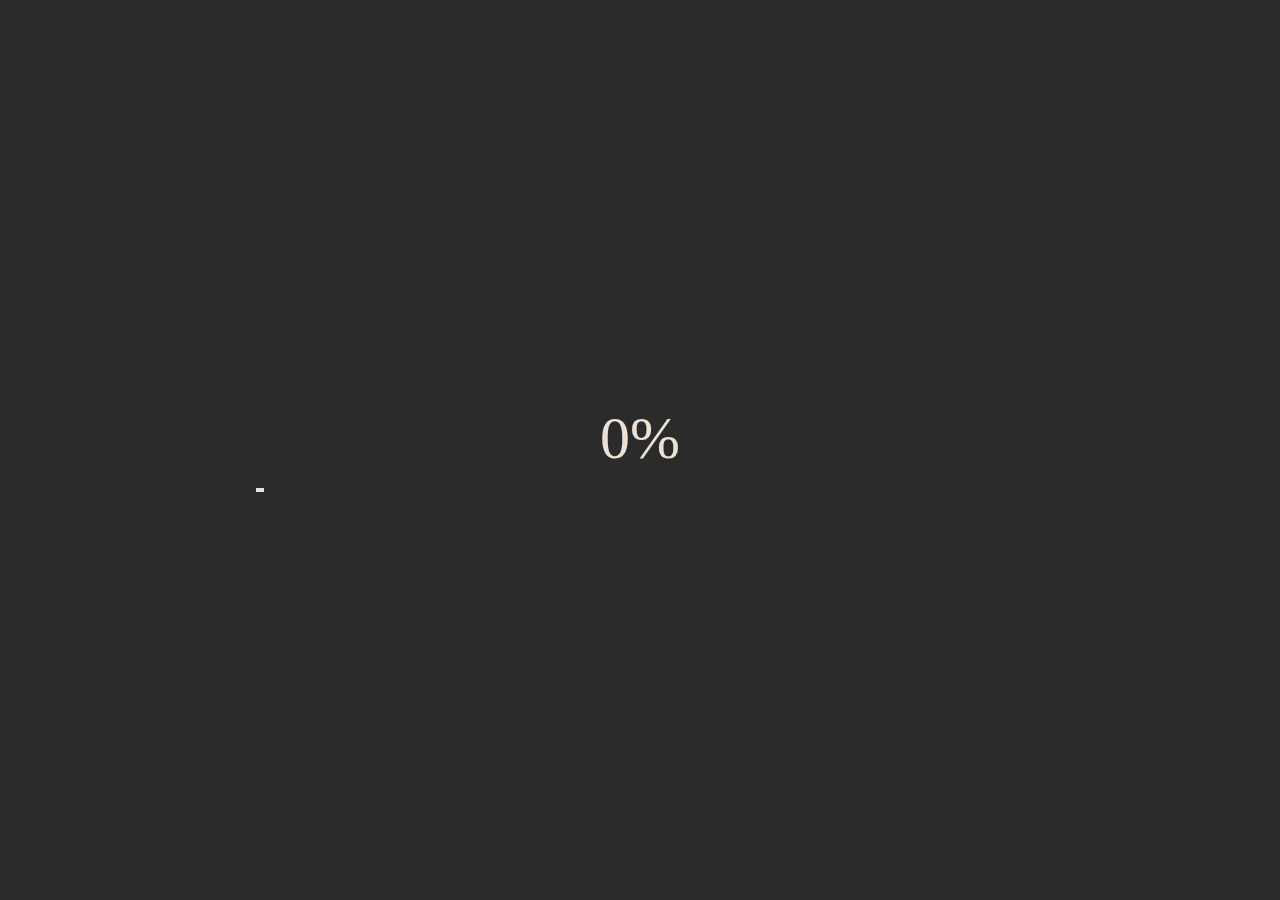
==== commit e0545903: "Add files via upload" ====
--- a/contacts.html
+++ b/contacts.html
@@ -4,10 +4,7 @@
   <meta charset="UTF-8">
   <meta http-equiv="X-UA-Compatible" content="IE=edge">
   <meta name="viewport" content="width=device-width, initial-scale=1.0">
-  <link rel="stylesheet" href="css/style.min.css?_v=20221224152421">
-  <link rel="preconnect" href="https://fonts.googleapis.com">
-  <link rel="preconnect" href="https://fonts.gstatic.com" crossorigin>
-  <link href="https://fonts.googleapis.com/css2?family=Montserrat:wght@400;600;700;900&display=swap&_v=20221224152421"
+  <link rel="stylesheet" href="css/style.min.css?_v=20221225104037">
         rel="stylesheet">
   <title>Hey | It's DotTeam</title>
 </head>
@@ -22,7 +19,7 @@
     <div class="noise"></div>
     <div id="preloader">
       <div class="noise"></div>
-      <div id="percent">1%</div>
+      <div id="percent">0%</div>
       <div id="bar">
         <div id="barconfrm"></div>
       </div>
@@ -69,8 +66,9 @@
   </div>
 </footer>
 
-
-    <script src="https://code.createjs.com/1.0.0/preloadjs.min.js?_v=20221224152421"></script>
-    <script src="js/app.min.js?_v=20221224152421"></script>
+    
+    <script src="https://cdnjs.cloudflare.com/ajax/libs/gsap/3.11.4/gsap.min.js?_v=20221225104037"></script>
+    <script src="https://code.createjs.com/1.0.0/preloadjs.min.js?_v=20221225104037"></script>
+    <script src="js/app.min.js?_v=20221225104037"></script>
   </body>
 </html>
--- a/css/style.min.css
+++ b/css/style.min.css
@@ -1 +1 @@
-@charset "UTF-8";*{padding:0;margin:0;border:0}*,:after,:before{box-sizing:border-box}:active,:focus{outline:0}a:active,a:focus{outline:0}aside,footer,header,nav{display:block}body,html{width:100%;line-height:1;font-size:14px;-ms-text-size-adjust:100%;-moz-text-size-adjust:100%;-webkit-text-size-adjust:100%}button,input,textarea{font-family:inherit}input::-ms-clear{display:none}button{cursor:pointer}button::-moz-focus-inner{padding:0;border:0}a,a:visited{text-decoration:none;color:initial}a:hover{text-decoration:none}ul li{list-style:none}img{vertical-align:top}h1,h2,h3,h4,h5,h6{font-size:inherit;font-weight:inherit}@font-face{font-family:Clemente;font-display:swap;src:url(../fonts/Clemente-Bold.woff2) format("woff2"),url(../fonts/Clemente-Bold.woff) format("woff");font-weight:700;font-style:normal}@font-face{font-family:Clemente;font-display:swap;src:url(../fonts/Clemente-Regular.woff2) format("woff2"),url(../fonts/Clemente-Regular.woff) format("woff");font-weight:400;font-style:normal}@font-face{font-family:WorkSans;font-display:swap;src:url(../fonts/WorkSans-Black.woff2) format("woff2"),url(../fonts/WorkSans-Black.woff) format("woff");font-weight:900;font-style:normal}@font-face{font-family:WorkSans;font-display:swap;src:url(../fonts/WorkSans-Semibold.woff2) format("woff2"),url(../fonts/WorkSans-Semibold.woff) format("woff");font-weight:600;font-style:normal}body{background-color:#ece1d4;color:#38361f;font-family:WorkSans,sans-serif;font-weight:600;min-height:100vh;display:flex;flex-direction:column;overflow-x:hidden}html{scrollbar-width:none}::-webkit-scrollbar{display:none}#viewport{flex:1 1 auto;display:flex;flex-direction:column}main{flex:1 1 auto;height:100%;padding-top:calc(60px + 10 * ((100vw - 320px)/ 1600))}.container{max-width:100vw;padding:0 10px;margin:0 auto}.no-webp .noise{background:transparent url(../img/noise-transparent.png) repeat 0 0}.noise{position:fixed;top:-50%;left:-50%;right:-50%;bottom:-50%;background-repeat:repeat;-webkit-animation:bg-animation .5s infinite;animation:bg-animation .5s infinite;visibility:visible;opacity:.6;pointer-events:none}#preloader,#preloader2,#preloader3,#preloader4,#preloader5{overflow:hidden;position:fixed;display:flex;align-items:center;justify-content:center;width:100%;height:100vh;z-index:100;flex-direction:column;background-color:#2b2b2b;color:#ece1d4;font-size:60px}#preloader #percent,#preloader2 #percent,#preloader3 #percent,#preloader4 #percent,#preloader5 #percent{font-family:initial;font-weight:400}#preloader #bar,#preloader2 #bar,#preloader3 #bar,#preloader4 #bar,#preloader5 #bar{width:60%;margin-top:20px}#preloader #bar #barconfrm,#preloader2 #bar #barconfrm,#preloader3 #bar #barconfrm,#preloader4 #bar #barconfrm,#preloader5 #bar #barconfrm{width:1%;padding:2px 0;background-color:#ece1d4}#preloader2{z-index:99;background-color:#38361f}#preloader3{background-color:#f1f0ee;z-index:98}#preloader4{background-color:#38361f;z-index:97}#preloader5{background-color:#2b2b2b;z-index:96}#pageTransition{position:fixed;bottom:0;left:50%;transform:translate(-50%);border-radius:15px;background-color:#f1f0ee;z-index:10;will-change:contents}a,button,p,span{font-size:calc(16px + 4 * ((100vw - 320px)/ 1600))}a{display:inline-block;position:relative;transition:all .3s ease;overflow:hidden;padding:3px 0}a:before{content:"";position:absolute;display:block;width:100%;height:100%;top:-100%;border-bottom:3px solid #6e581a;transition:all .4s ease;z-index:-1}a:hover:before{top:0}a:active{opacity:.8}@-webkit-keyframes bg-animation{0%{transform:translate(0,0)}10%{transform:translate(-5%,-5%)}20%{transform:translate(-10%,5%)}30%{transform:translate(5%,-10%)}40%{transform:translate(-5%,15%)}50%{transform:translate(-10%,5%)}60%{transform:translate(15%,0)}70%{transform:translate(0,10%)}80%{transform:translate(-15%,0)}90%{transform:translate(10%,5%)}100%{transform:translate(5%,0)}}@keyframes bg-animation{0%{transform:translate(0,0)}10%{transform:translate(-5%,-5%)}20%{transform:translate(-10%,5%)}30%{transform:translate(5%,-10%)}40%{transform:translate(-5%,15%)}50%{transform:translate(-10%,5%)}60%{transform:translate(15%,0)}70%{transform:translate(0,10%)}80%{transform:translate(-15%,0)}90%{transform:translate(10%,5%)}100%{transform:translate(5%,0)}}.WorksSkillsContainer .Skills h2{font-family:Clemente,sans-serif;font-weight:700;text-transform:uppercase;font-size:calc(26px + 102 * ((100vw - 320px)/ 1600));letter-spacing:calc(-1px + -5 * ((100vw - 320px)/ 1600));margin-bottom:calc(20px + 10 * ((100vw - 320px)/ 1600))}.WorksSkillsContainer .Skills__body h3{font-size:calc(18px + 18 * ((100vw - 320px)/ 1600));margin-bottom:calc(0px + 10 * ((100vw - 320px)/ 1600));text-transform:uppercase;font-weight:700}.WorksSkillsContainer .Skills__body>ul{margin-bottom:calc(30px + 20 * ((100vw - 320px)/ 1600))}.WorksSkillsContainer .Skills__body>ul li{font-weight:600;display:flex;align-items:center;justify-content:space-between;height:50px;margin-bottom:calc(3px + 7 * ((100vw - 320px)/ 1600));border-bottom:1px solid #38361f;padding:0 5px}.WorksSkillsContainer .Skills__body>ul li .Skills__text span{opacity:.6;display:inline-block;width:40px}.WorksSkillsContainer .Skills__body>ul li .Skills__text p{display:inline-block}.WorksSkillsContainer .Skills__body>ul li img{padding-bottom:3px;height:100%}header{position:fixed;left:0;right:0;top:0;border-bottom:1px solid #38361f;-webkit-backdrop-filter:blur(5px);backdrop-filter:blur(5px);z-index:50}header .header{display:flex;justify-content:space-between;align-items:center;height:calc(50px + 10 * ((100vw - 320px)/ 1600));background-color:transparent}header .header a{color:#38361f}header .header .logo{font-weight:900;font-size:calc(20px + 8 * ((100vw - 320px)/ 1600))}header .header .hire__us{font-size:calc(18px + 4 * ((100vw - 320px)/ 1600));font-weight:600}nav{position:-webkit-sticky;position:sticky;bottom:10px;width:100%;z-index:20;display:flex;justify-content:center}nav>ul{width:-webkit-fit-content;width:-moz-fit-content;width:fit-content;border:1px solid #38361f;border-radius:calc(12px + 3 * ((100vw - 320px)/ 1600));display:flex;justify-content:space-between;font-weight:600;-webkit-backdrop-filter:blur(5px);backdrop-filter:blur(5px)}nav>ul>li{background-color:transparent}nav>ul>li>a{font-size:calc(14px + 4 * ((100vw - 320px)/ 1600));white-space:nowrap;border-radius:calc(7px + 3 * ((100vw - 320px)/ 1600));padding:calc(10px + 4 * ((100vw - 320px)/ 1600));margin:5px;z-index:2;display:flex;align-items:center;justify-content:center}nav>ul>li>a::before{border-bottom:0;background-color:#f1f0ee}nav>ul>li>a._active{transition:none;pointer-events:none;background-color:#f1f0ee}footer{color:#2b2b2b;font-weight:400;z-index:20}footer>.container{text-align:right;display:flex;align-items:center;justify-content:end;padding:.5rem}footer>.container>a{display:flex;align-items:center;color:#2b2b2b;margin-right:60px;overflow:visible;padding-right:35px;font-size:calc(12px + 2 * ((100vw - 320px)/ 1600))}footer>.container>a img{mix-blend-mode:difference;position:absolute;right:0;height:calc(10px + 4 * ((100vw - 320px)/ 1600));transform:rotate(-54.73deg);opacity:.5;transition:all .3s ease}footer>.container>a::before{border:0}footer>.container>div p{font-size:calc(10px + 2 * ((100vw - 320px)/ 1600));text-transform:uppercase;line-height:22px}header,nav{font-family:Clemente,sans-serif}.HomeContainer{border:1px solid #38361f;overflow:hidden;border-radius:calc(8px + 8 * ((100vw - 320px)/ 1600));display:flex;justify-content:space-between;flex-direction:column;height:-webkit-fit-content;height:-moz-fit-content;height:fit-content;position:relative;margin-bottom:5px}.HomeContainer .Home{text-transform:uppercase;display:flex;flex-direction:row;justify-content:space-between;margin-bottom:calc(15px + 85 * ((100vw - 320px)/ 1600));padding:calc(5px + 5 * ((100vw - 320px)/ 1600));-moz-column-gap:5%;column-gap:5%}.HomeContainer .Home__text{display:flex;justify-content:space-between;flex-direction:column}.HomeContainer .Home__textRow:nth-child(1){display:flex;align-items:left;justify-content:center;flex-direction:column;margin-bottom:10px}.HomeContainer .Home__textRow:nth-child(1) div>h1{overflow:hidden;width:-webkit-fit-content;width:-moz-fit-content;width:fit-content;display:inline-block;font-family:Clemente,sans-serif;font-weight:700;font-size:calc(26px + 102 * ((100vw - 320px)/ 1600));margin-right:15px}.HomeContainer .Home__textRow:nth-child(1) div img{filter:saturate(.3);width:calc(20px + 90 * ((100vw - 320px)/ 1600));display:inline-block;-webkit-animation:hey 2s linear infinite;animation:hey 2s linear infinite}.HomeContainer .Home__textRow:nth-child(2){margin-bottom:15px}.HomeContainer .Home__textRow:nth-child(2) p{font-size:calc(20px + 28 * ((100vw - 320px)/ 1600));line-height:calc(26px + 24 * ((100vw - 320px)/ 1600));margin-bottom:calc(8px + 4 * ((100vw - 320px)/ 1600));opacity:.8;font-family:WorkSans;font-weight:900}.HomeContainer .Home__textRow:nth-child(2) span{font-family:Clemente,sans-serif;border-bottom:1px solid #38361f;opacity:.6;font-weight:700;font-size:calc(18px + 14 * ((100vw - 320px)/ 1600));line-height:calc(28px + 22 * ((100vw - 320px)/ 1600));color:#ece1d4;text-shadow:-1px -1px 0 #38361f,1px -1px 0 #38361f,-1px 1px 0 #38361f,1px 1px 0 #38361f;padding:0 2px 3px}.HomeContainer .Home__textRow:nth-child(3){width:-webkit-fit-content;width:-moz-fit-content;width:fit-content}.HomeContainer .Home__textRow:nth-child(3) a{display:flex;align-items:center;color:#38361f;font-family:WorkSans;font-weight:900;font-size:calc(26px + 38 * ((100vw - 320px)/ 1600))}.HomeContainer .Home__textRow:nth-child(3) a::before{border-bottom:13px solid #6e581a}.HomeContainer .Home__textRow:nth-child(3) a img{filter:invert(1);padding-left:calc(10px + 10 * ((100vw - 320px)/ 1600))}.HomeContainer .Home__face{height:60vh}.HomeContainer .Home__face .face{overflow:hidden;height:100%;min-width:340px}.HomeContainer .Home__face .face img{height:100%;filter:sepia(.6);border-radius:12px;-o-object-fit:cover;object-fit:cover;width:100%}.HomeContainer .Home__face>h2{opacity:.8;text-transform:uppercase;font-weight:700;font-size:calc(32px + 64 * ((100vw - 320px)/ 1600));text-align:center}.HomeContainer .marqueWrapp{overflow:hidden;width:100%;margin-bottom:calc(10px + 10 * ((100vw - 320px)/ 1600))}.HomeContainer .marqueWrapp .marque{position:relative;left:calc(-200px + -100 * ((100vw - 320px)/ 1600));height:calc(30px + 10 * ((100vw - 320px)/ 1600));width:100%}.HomeContainer .marqueWrapp .marque .clipped-text{font-family:WorkSans;position:absolute;white-space:nowrap;display:inline-block;opacity:.8;color:#38361f;width:calc(200px + 150 * ((100vw - 320px)/ 1600));text-align:center;font-size:calc(18px + 10 * ((100vw - 320px)/ 1600))}@-webkit-keyframes hey{0%,100%{transform:rotate(0)}10%{transform:rotate(20deg)}20%{transform:rotate(0)}30%{transform:rotate(20deg)}40%{transform:rotate(0)}50%{transform:rotate(20deg)}62%{transform:rotate(0)}}@keyframes hey{0%,100%{transform:rotate(0)}10%{transform:rotate(20deg)}20%{transform:rotate(0)}30%{transform:rotate(20deg)}40%{transform:rotate(0)}50%{transform:rotate(20deg)}62%{transform:rotate(0)}}@media (max-width:768px){.Home{flex-wrap:wrap}.Home__text{padding-top:10px;margin-bottom:30px}.Home__face{position:relative;flex-direction:row;width:100%}.Home__face .face{max-width:100%!important;min-width:280px!important}.Home__face .face>img{height:-webkit-fit-content;height:-moz-fit-content;height:fit-content}.Home__face>h2{mix-blend-mode:difference;color:#6e581a;position:absolute;top:15%;right:-8%;transform:rotate(90deg)}}.webp .noise{background:transparent url(../img/noise-transparent.webp) repeat 0 0}+@charset "UTF-8";*{padding:0;margin:0;border:0}*,:after,:before{box-sizing:border-box}:active,:focus{outline:0}a:active,a:focus{outline:0}aside,footer,header,nav{display:block}body,html{width:100%;line-height:1;font-size:14px;-ms-text-size-adjust:100%;-moz-text-size-adjust:100%;-webkit-text-size-adjust:100%}button,input,textarea{font-family:inherit}input::-ms-clear{display:none}button{cursor:pointer}button::-moz-focus-inner{padding:0;border:0}a,a:visited{text-decoration:none;color:initial}a:hover{text-decoration:none}ul li{list-style:none}img{vertical-align:top}h1,h2,h3,h4,h5,h6{font-size:inherit;font-weight:inherit}@font-face{font-family:Clemente;font-display:swap;src:url(../fonts/Clemente-Bold.woff2) format("woff2"),url(../fonts/Clemente-Bold.woff) format("woff");font-weight:700;font-style:normal}@font-face{font-family:Clemente;font-display:swap;src:url(../fonts/Clemente-Regular.woff2) format("woff2"),url(../fonts/Clemente-Regular.woff) format("woff");font-weight:400;font-style:normal}@font-face{font-family:WorkSans;font-display:swap;src:url(../fonts/WorkSans-Black.woff2) format("woff2"),url(../fonts/WorkSans-Black.woff) format("woff");font-weight:900;font-style:normal}@font-face{font-family:WorkSans;font-display:swap;src:url(../fonts/WorkSans-Semibold.woff2) format("woff2"),url(../fonts/WorkSans-Semibold.woff) format("woff");font-weight:600;font-style:normal}*{padding:0;margin:0;border:0}*,:after,:before{box-sizing:border-box}:active,:focus{outline:0}a:active,a:focus{outline:0}aside,footer,header,nav{display:block}body,html{width:100%;line-height:1;font-size:14px;-ms-text-size-adjust:100%;-moz-text-size-adjust:100%;-webkit-text-size-adjust:100%}button,input,textarea{font-family:inherit}input::-ms-clear{display:none}button{cursor:pointer}button::-moz-focus-inner{padding:0;border:0}a,a:visited{text-decoration:none;color:initial}a:hover{text-decoration:none}ul li{list-style:none}img{vertical-align:top}h1,h2,h3,h4,h5,h6{font-size:inherit;font-weight:inherit}body{background-color:#ece1d4;color:#38361f;font-family:WorkSans,sans-serif;font-weight:600;min-height:100vh;display:flex;flex-direction:column;overflow-x:hidden}html{scrollbar-width:none}::-webkit-scrollbar{display:none}#viewport{flex:1 1 auto;display:flex;flex-direction:column}main{flex:1 1 auto;height:100%;padding-top:calc(60px + 10 * ((100vw - 320px)/ 1600));overflow:hidden}.container{max-width:100%;padding:0 10px;margin:0 auto}.no-webp .noise{background:transparent url(../img/noise-transparent.png) repeat 0 0}.noise{position:fixed;top:-50%;left:-50%;right:-50%;bottom:-50%;background-repeat:repeat;-webkit-animation:bg-animation .5s infinite;animation:bg-animation .5s infinite;visibility:visible;opacity:.6;pointer-events:none}#preloader,#preloader2,#preloader3,#preloader4,#preloader5{overflow:hidden;position:fixed;display:flex;align-items:center;justify-content:center;width:100%;height:100vh;z-index:100;flex-direction:column;background-color:#2b2b2b;color:#ece1d4;font-size:60px}#preloader #percent,#preloader2 #percent,#preloader3 #percent,#preloader4 #percent,#preloader5 #percent{font-family:initial;font-weight:400}#preloader #bar,#preloader2 #bar,#preloader3 #bar,#preloader4 #bar,#preloader5 #bar{width:60%;margin-top:20px}#preloader #bar #barconfrm,#preloader2 #bar #barconfrm,#preloader3 #bar #barconfrm,#preloader4 #bar #barconfrm,#preloader5 #bar #barconfrm{width:1%;padding:2px 0;background-color:#ece1d4}#preloader2{z-index:99;background-color:#38361f}#preloader3{background-color:#f1f0ee;z-index:98}#preloader4{background-color:#38361f;z-index:97}#preloader5{background-color:#2b2b2b;z-index:96}#pageTransition{position:fixed;bottom:0;left:50%;transform:translate(-50%);background-color:#2b2b2b;z-index:10;overflow:hidden}a,button,p,span{font-size:calc(16px + 4 * ((100vw - 320px)/ 1600))}a{display:inline-block;position:relative;transition:all .3s ease;overflow:hidden;padding:3px 0}a:before{content:"";position:absolute;display:block;width:100%;height:100%;top:-100%;border-bottom:3px solid #6e581a;transition:all .4s ease;z-index:-1}a:hover:before{top:0}a:active{opacity:.8}@-webkit-keyframes bg-animation{0%{transform:translate(0,0)}20%{transform:translate(-10%,5%)}30%{transform:translate(5%,-10%)}40%{transform:translate(-5%,15%)}50%{transform:translate(-10%,5%)}60%{transform:translate(15%,0)}70%{transform:translate(0,10%)}80%{transform:translate(-15%,0)}90%{transform:translate(10%,5%)}100%{transform:translate(5%,0)}}@keyframes bg-animation{0%{transform:translate(0,0)}20%{transform:translate(-10%,5%)}30%{transform:translate(5%,-10%)}40%{transform:translate(-5%,15%)}50%{transform:translate(-10%,5%)}60%{transform:translate(15%,0)}70%{transform:translate(0,10%)}80%{transform:translate(-15%,0)}90%{transform:translate(10%,5%)}100%{transform:translate(5%,0)}}.WorksSkillsContainer .Skills h2{font-family:Clemente,sans-serif;font-weight:700;text-transform:uppercase;font-size:calc(26px + 102 * ((100vw - 320px)/ 1600));letter-spacing:calc(-1px + -5 * ((100vw - 320px)/ 1600));margin-bottom:calc(20px + 10 * ((100vw - 320px)/ 1600))}.WorksSkillsContainer .Skills__body h3{font-size:calc(18px + 18 * ((100vw - 320px)/ 1600));margin-bottom:calc(0px + 10 * ((100vw - 320px)/ 1600));text-transform:uppercase;font-weight:700}.WorksSkillsContainer .Skills__body>ul{margin-bottom:calc(30px + 20 * ((100vw - 320px)/ 1600))}.WorksSkillsContainer .Skills__body>ul li{font-weight:600;display:flex;align-items:center;justify-content:space-between;height:50px;margin-bottom:calc(3px + 7 * ((100vw - 320px)/ 1600));border-bottom:1px solid #38361f;padding:0 5px}.WorksSkillsContainer .Skills__body>ul li .Skills__text span{opacity:.6;display:inline-block;width:40px}.WorksSkillsContainer .Skills__body>ul li .Skills__text p{display:inline-block}.WorksSkillsContainer .Skills__body>ul li img{padding-bottom:3px;height:100%}header{position:fixed;left:0;right:0;top:0;border-bottom:1px solid #38361f;-webkit-backdrop-filter:blur(5px);backdrop-filter:blur(5px);z-index:50}header .header{display:flex;justify-content:space-between;align-items:center;height:calc(50px + 10 * ((100vw - 320px)/ 1600));background-color:transparent}header .header a{color:#38361f}header .header .logo{font-weight:900;font-size:calc(20px + 8 * ((100vw - 320px)/ 1600))}header .header .hire__us{font-size:calc(18px + 4 * ((100vw - 320px)/ 1600));font-weight:600}nav{position:-webkit-sticky;position:sticky;bottom:10px;width:100%;z-index:20;display:flex;justify-content:center;overflow:hidden}nav>ul{width:-webkit-fit-content;width:-moz-fit-content;width:fit-content;border:1px solid #38361f;border-radius:calc(12px + 3 * ((100vw - 320px)/ 1600));display:flex;justify-content:space-between;font-weight:600;-webkit-backdrop-filter:blur(5px);backdrop-filter:blur(5px)}nav>ul>li{background-color:transparent}nav>ul>li>a{font-size:calc(14px + 4 * ((100vw - 320px)/ 1600));white-space:nowrap;border-radius:calc(7px + 3 * ((100vw - 320px)/ 1600));padding:calc(10px + 4 * ((100vw - 320px)/ 1600));margin:5px;z-index:2;display:flex;align-items:center;justify-content:center}nav>ul>li>a::before{border-bottom:0;background-color:#f1f0ee}nav>ul>li>a._active{transition:none;pointer-events:none;background-color:#f1f0ee}footer{color:#2b2b2b;font-weight:400;z-index:20}footer>.container{text-align:right;display:flex;align-items:center;justify-content:end;padding:.5rem}footer>.container>a{display:flex;align-items:center;color:#2b2b2b;margin-right:60px;overflow:visible;padding-right:35px;font-size:calc(12px + 2 * ((100vw - 320px)/ 1600))}footer>.container>a img{mix-blend-mode:difference;position:absolute;right:0;height:calc(10px + 4 * ((100vw - 320px)/ 1600));transform:rotate(-54.73deg);opacity:.5;transition:all .3s ease}footer>.container>a::before{border:0}footer>.container>div p{font-size:calc(10px + 2 * ((100vw - 320px)/ 1600));text-transform:uppercase;line-height:22px}header,nav{font-family:Clemente,sans-serif}.HomeContainer{border:1px solid #38361f;overflow:hidden;border-radius:calc(8px + 8 * ((100vw - 320px)/ 1600));display:flex;justify-content:space-between;flex-direction:column;height:-webkit-fit-content;height:-moz-fit-content;height:fit-content;position:relative;margin-bottom:5px}.HomeContainer .Home{text-transform:uppercase;display:flex;flex-direction:row;justify-content:space-between;margin-bottom:calc(15px + 85 * ((100vw - 320px)/ 1600));padding:calc(5px + 5 * ((100vw - 320px)/ 1600));-moz-column-gap:5%;column-gap:5%}.HomeContainer .Home__text{display:flex;justify-content:space-between;flex-direction:column}.HomeContainer .Home__textRow:nth-child(1){display:flex;align-items:left;justify-content:center;flex-direction:column;margin-bottom:10px}.HomeContainer .Home__textRow:nth-child(1) div>h1{overflow:hidden;width:-webkit-fit-content;width:-moz-fit-content;width:fit-content;display:inline-block;font-family:Clemente,sans-serif;font-weight:700;font-size:calc(26px + 102 * ((100vw - 320px)/ 1600));margin-right:15px}.HomeContainer .Home__textRow:nth-child(1) div img{filter:saturate(.3);width:calc(20px + 90 * ((100vw - 320px)/ 1600));display:inline-block;-webkit-animation:hey 2s linear infinite;animation:hey 2s linear infinite}.HomeContainer .Home__textRow:nth-child(2){margin-bottom:15px}.HomeContainer .Home__textRow:nth-child(2) p{font-size:calc(20px + 28 * ((100vw - 320px)/ 1600));line-height:calc(26px + 24 * ((100vw - 320px)/ 1600));margin-bottom:calc(8px + 4 * ((100vw - 320px)/ 1600));opacity:.8;font-family:WorkSans;font-weight:900}.HomeContainer .Home__textRow:nth-child(2) span{font-family:Clemente,sans-serif;border-bottom:1px solid #38361f;opacity:.6;font-weight:700;font-size:calc(18px + 14 * ((100vw - 320px)/ 1600));line-height:calc(28px + 22 * ((100vw - 320px)/ 1600));color:#ece1d4;text-shadow:-1px -1px 0 #38361f,1px -1px 0 #38361f,-1px 1px 0 #38361f,1px 1px 0 #38361f;padding:0 2px 3px}.HomeContainer .Home__textRow:nth-child(3){width:-webkit-fit-content;width:-moz-fit-content;width:fit-content}.HomeContainer .Home__textRow:nth-child(3) a{display:flex;align-items:center;color:#38361f;font-family:WorkSans;font-weight:900;font-size:calc(26px + 38 * ((100vw - 320px)/ 1600))}.HomeContainer .Home__textRow:nth-child(3) a::before{border-bottom:13px solid #6e581a}.HomeContainer .Home__textRow:nth-child(3) a img{filter:invert(1);padding-left:calc(10px + 10 * ((100vw - 320px)/ 1600))}.HomeContainer .Home__face{height:60vh}.HomeContainer .Home__face .face{overflow:hidden;height:100%;min-width:340px}.HomeContainer .Home__face .face img{height:100%;filter:sepia(.6);border-radius:12px;-o-object-fit:cover;object-fit:cover;width:100%}.HomeContainer .Home__face>h2{opacity:.8;text-transform:uppercase;font-weight:700;font-size:calc(32px + 64 * ((100vw - 320px)/ 1600));text-align:center}.HomeContainer .marqueWrapp{overflow:hidden;width:100%;margin-bottom:calc(10px + 10 * ((100vw - 320px)/ 1600))}.HomeContainer .marqueWrapp .marque{position:relative;left:calc(-200px + -100 * ((100vw - 320px)/ 1600));height:calc(30px + 10 * ((100vw - 320px)/ 1600));width:100%}.HomeContainer .marqueWrapp .marque .clipped-text{font-family:WorkSans;position:absolute;white-space:nowrap;display:inline-block;opacity:.8;color:#38361f;width:calc(200px + 150 * ((100vw - 320px)/ 1600));text-align:center;font-size:calc(18px + 10 * ((100vw - 320px)/ 1600))}@-webkit-keyframes hey{0%,100%{transform:rotate(0)}10%{transform:rotate(20deg)}20%{transform:rotate(0)}30%{transform:rotate(20deg)}40%{transform:rotate(0)}50%{transform:rotate(20deg)}62%{transform:rotate(0)}}@keyframes hey{0%,100%{transform:rotate(0)}10%{transform:rotate(20deg)}20%{transform:rotate(0)}30%{transform:rotate(20deg)}40%{transform:rotate(0)}50%{transform:rotate(20deg)}62%{transform:rotate(0)}}@media (max-width:768px){.Home{flex-wrap:wrap}.Home__text{padding-top:10px;margin-bottom:30px}.Home__face{position:relative;flex-direction:row;width:100%}.Home__face .face{max-width:100%!important;min-width:280px!important}.Home__face .face>img{height:-webkit-fit-content;height:-moz-fit-content;height:fit-content}.Home__face>h2{mix-blend-mode:difference;color:#6e581a;position:absolute;top:15%;right:-8%;transform:rotate(90deg)}}.webp .noise{background:transparent url(../img/noise-transparent.webp) repeat 0 0}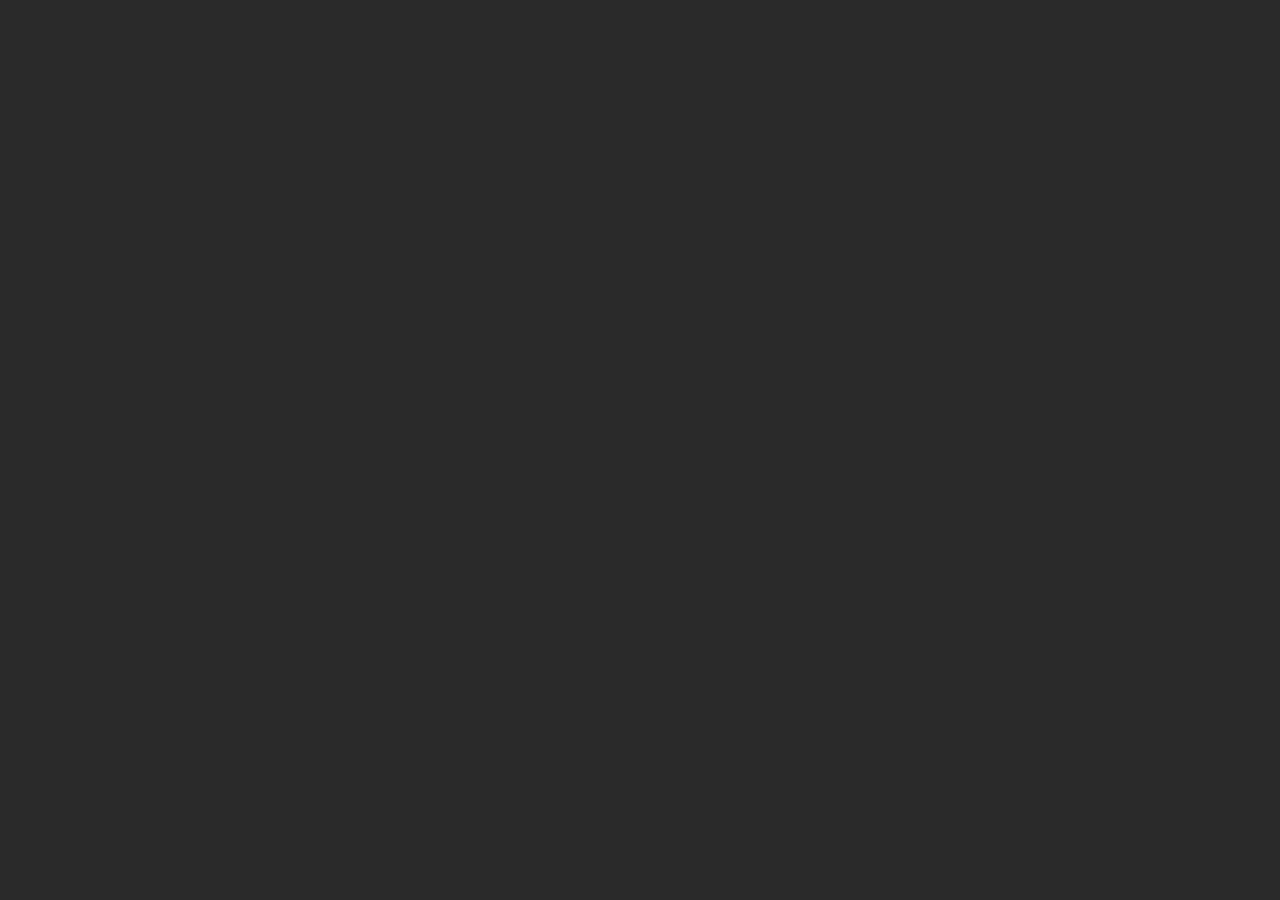
==== commit 313da337: "Add files via upload" ====
--- a/contacts.html
+++ b/contacts.html
@@ -4,7 +4,10 @@
   <meta charset="UTF-8">
   <meta http-equiv="X-UA-Compatible" content="IE=edge">
   <meta name="viewport" content="width=device-width, initial-scale=1.0">
-  <link rel="stylesheet" href="css/style.min.css?_v=20221225104037">
+  <link rel="stylesheet" href="css/style.min.css">
+  <link rel="preconnect" href="https://fonts.googleapis.com">
+  <link rel="preconnect" href="https://fonts.gstatic.com" crossorigin>
+  <link href="https://fonts.googleapis.com/css2?family=Montserrat:wght@400;600;700;900&display=swap"
         rel="stylesheet">
   <title>Hey | It's DotTeam</title>
 </head>
@@ -16,10 +19,8 @@
   </div>
 </header>
 
-    <div class="noise"></div>
     <div id="preloader">
-      <div class="noise"></div>
-      <div id="percent">0%</div>
+      <div id="percent">1%</div>
       <div id="bar">
         <div id="barconfrm"></div>
       </div>
@@ -28,9 +29,13 @@
     <div id="preloader3"></div>
     <div id="preloader4"></div>
     <div id="preloader5"></div>
-    <div id="pageTransition">
-      <div class="noise"></div>
-    </div>
+    <ul class="pageTransition">
+      <li></li>
+      <li></li>
+      <li></li>
+      <li></li>
+      <li></li>
+    </ul>
 
     <div id="viewport">
       <main data-barba="wrapper">
@@ -66,9 +71,8 @@
   </div>
 </footer>
 
-    
-    <script src="https://cdnjs.cloudflare.com/ajax/libs/gsap/3.11.4/gsap.min.js?_v=20221225104037"></script>
-    <script src="https://code.createjs.com/1.0.0/preloadjs.min.js?_v=20221225104037"></script>
-    <script src="js/app.min.js?_v=20221225104037"></script>
+
+    <script src="https://code.createjs.com/1.0.0/preloadjs.min.js"></script>
+    <script src="js/app.min.js"></script>
   </body>
 </html>
--- a/css/style.min.css
+++ b/css/style.min.css
@@ -1 +1,602 @@
-@charset "UTF-8";*{padding:0;margin:0;border:0}*,:after,:before{box-sizing:border-box}:active,:focus{outline:0}a:active,a:focus{outline:0}aside,footer,header,nav{display:block}body,html{width:100%;line-height:1;font-size:14px;-ms-text-size-adjust:100%;-moz-text-size-adjust:100%;-webkit-text-size-adjust:100%}button,input,textarea{font-family:inherit}input::-ms-clear{display:none}button{cursor:pointer}button::-moz-focus-inner{padding:0;border:0}a,a:visited{text-decoration:none;color:initial}a:hover{text-decoration:none}ul li{list-style:none}img{vertical-align:top}h1,h2,h3,h4,h5,h6{font-size:inherit;font-weight:inherit}@font-face{font-family:Clemente;font-display:swap;src:url(../fonts/Clemente-Bold.woff2) format("woff2"),url(../fonts/Clemente-Bold.woff) format("woff");font-weight:700;font-style:normal}@font-face{font-family:Clemente;font-display:swap;src:url(../fonts/Clemente-Regular.woff2) format("woff2"),url(../fonts/Clemente-Regular.woff) format("woff");font-weight:400;font-style:normal}@font-face{font-family:WorkSans;font-display:swap;src:url(../fonts/WorkSans-Black.woff2) format("woff2"),url(../fonts/WorkSans-Black.woff) format("woff");font-weight:900;font-style:normal}@font-face{font-family:WorkSans;font-display:swap;src:url(../fonts/WorkSans-Semibold.woff2) format("woff2"),url(../fonts/WorkSans-Semibold.woff) format("woff");font-weight:600;font-style:normal}*{padding:0;margin:0;border:0}*,:after,:before{box-sizing:border-box}:active,:focus{outline:0}a:active,a:focus{outline:0}aside,footer,header,nav{display:block}body,html{width:100%;line-height:1;font-size:14px;-ms-text-size-adjust:100%;-moz-text-size-adjust:100%;-webkit-text-size-adjust:100%}button,input,textarea{font-family:inherit}input::-ms-clear{display:none}button{cursor:pointer}button::-moz-focus-inner{padding:0;border:0}a,a:visited{text-decoration:none;color:initial}a:hover{text-decoration:none}ul li{list-style:none}img{vertical-align:top}h1,h2,h3,h4,h5,h6{font-size:inherit;font-weight:inherit}body{background-color:#ece1d4;color:#38361f;font-family:WorkSans,sans-serif;font-weight:600;min-height:100vh;display:flex;flex-direction:column;overflow-x:hidden}html{scrollbar-width:none}::-webkit-scrollbar{display:none}#viewport{flex:1 1 auto;display:flex;flex-direction:column}main{flex:1 1 auto;height:100%;padding-top:calc(60px + 10 * ((100vw - 320px)/ 1600));overflow:hidden}.container{max-width:100%;padding:0 10px;margin:0 auto}.no-webp .noise{background:transparent url(../img/noise-transparent.png) repeat 0 0}.noise{position:fixed;top:-50%;left:-50%;right:-50%;bottom:-50%;background-repeat:repeat;-webkit-animation:bg-animation .5s infinite;animation:bg-animation .5s infinite;visibility:visible;opacity:.6;pointer-events:none}#preloader,#preloader2,#preloader3,#preloader4,#preloader5{overflow:hidden;position:fixed;display:flex;align-items:center;justify-content:center;width:100%;height:100vh;z-index:100;flex-direction:column;background-color:#2b2b2b;color:#ece1d4;font-size:60px}#preloader #percent,#preloader2 #percent,#preloader3 #percent,#preloader4 #percent,#preloader5 #percent{font-family:initial;font-weight:400}#preloader #bar,#preloader2 #bar,#preloader3 #bar,#preloader4 #bar,#preloader5 #bar{width:60%;margin-top:20px}#preloader #bar #barconfrm,#preloader2 #bar #barconfrm,#preloader3 #bar #barconfrm,#preloader4 #bar #barconfrm,#preloader5 #bar #barconfrm{width:1%;padding:2px 0;background-color:#ece1d4}#preloader2{z-index:99;background-color:#38361f}#preloader3{background-color:#f1f0ee;z-index:98}#preloader4{background-color:#38361f;z-index:97}#preloader5{background-color:#2b2b2b;z-index:96}#pageTransition{position:fixed;bottom:0;left:50%;transform:translate(-50%);background-color:#2b2b2b;z-index:10;overflow:hidden}a,button,p,span{font-size:calc(16px + 4 * ((100vw - 320px)/ 1600))}a{display:inline-block;position:relative;transition:all .3s ease;overflow:hidden;padding:3px 0}a:before{content:"";position:absolute;display:block;width:100%;height:100%;top:-100%;border-bottom:3px solid #6e581a;transition:all .4s ease;z-index:-1}a:hover:before{top:0}a:active{opacity:.8}@-webkit-keyframes bg-animation{0%{transform:translate(0,0)}20%{transform:translate(-10%,5%)}30%{transform:translate(5%,-10%)}40%{transform:translate(-5%,15%)}50%{transform:translate(-10%,5%)}60%{transform:translate(15%,0)}70%{transform:translate(0,10%)}80%{transform:translate(-15%,0)}90%{transform:translate(10%,5%)}100%{transform:translate(5%,0)}}@keyframes bg-animation{0%{transform:translate(0,0)}20%{transform:translate(-10%,5%)}30%{transform:translate(5%,-10%)}40%{transform:translate(-5%,15%)}50%{transform:translate(-10%,5%)}60%{transform:translate(15%,0)}70%{transform:translate(0,10%)}80%{transform:translate(-15%,0)}90%{transform:translate(10%,5%)}100%{transform:translate(5%,0)}}.WorksSkillsContainer .Skills h2{font-family:Clemente,sans-serif;font-weight:700;text-transform:uppercase;font-size:calc(26px + 102 * ((100vw - 320px)/ 1600));letter-spacing:calc(-1px + -5 * ((100vw - 320px)/ 1600));margin-bottom:calc(20px + 10 * ((100vw - 320px)/ 1600))}.WorksSkillsContainer .Skills__body h3{font-size:calc(18px + 18 * ((100vw - 320px)/ 1600));margin-bottom:calc(0px + 10 * ((100vw - 320px)/ 1600));text-transform:uppercase;font-weight:700}.WorksSkillsContainer .Skills__body>ul{margin-bottom:calc(30px + 20 * ((100vw - 320px)/ 1600))}.WorksSkillsContainer .Skills__body>ul li{font-weight:600;display:flex;align-items:center;justify-content:space-between;height:50px;margin-bottom:calc(3px + 7 * ((100vw - 320px)/ 1600));border-bottom:1px solid #38361f;padding:0 5px}.WorksSkillsContainer .Skills__body>ul li .Skills__text span{opacity:.6;display:inline-block;width:40px}.WorksSkillsContainer .Skills__body>ul li .Skills__text p{display:inline-block}.WorksSkillsContainer .Skills__body>ul li img{padding-bottom:3px;height:100%}header{position:fixed;left:0;right:0;top:0;border-bottom:1px solid #38361f;-webkit-backdrop-filter:blur(5px);backdrop-filter:blur(5px);z-index:50}header .header{display:flex;justify-content:space-between;align-items:center;height:calc(50px + 10 * ((100vw - 320px)/ 1600));background-color:transparent}header .header a{color:#38361f}header .header .logo{font-weight:900;font-size:calc(20px + 8 * ((100vw - 320px)/ 1600))}header .header .hire__us{font-size:calc(18px + 4 * ((100vw - 320px)/ 1600));font-weight:600}nav{position:-webkit-sticky;position:sticky;bottom:10px;width:100%;z-index:20;display:flex;justify-content:center;overflow:hidden}nav>ul{width:-webkit-fit-content;width:-moz-fit-content;width:fit-content;border:1px solid #38361f;border-radius:calc(12px + 3 * ((100vw - 320px)/ 1600));display:flex;justify-content:space-between;font-weight:600;-webkit-backdrop-filter:blur(5px);backdrop-filter:blur(5px)}nav>ul>li{background-color:transparent}nav>ul>li>a{font-size:calc(14px + 4 * ((100vw - 320px)/ 1600));white-space:nowrap;border-radius:calc(7px + 3 * ((100vw - 320px)/ 1600));padding:calc(10px + 4 * ((100vw - 320px)/ 1600));margin:5px;z-index:2;display:flex;align-items:center;justify-content:center}nav>ul>li>a::before{border-bottom:0;background-color:#f1f0ee}nav>ul>li>a._active{transition:none;pointer-events:none;background-color:#f1f0ee}footer{color:#2b2b2b;font-weight:400;z-index:20}footer>.container{text-align:right;display:flex;align-items:center;justify-content:end;padding:.5rem}footer>.container>a{display:flex;align-items:center;color:#2b2b2b;margin-right:60px;overflow:visible;padding-right:35px;font-size:calc(12px + 2 * ((100vw - 320px)/ 1600))}footer>.container>a img{mix-blend-mode:difference;position:absolute;right:0;height:calc(10px + 4 * ((100vw - 320px)/ 1600));transform:rotate(-54.73deg);opacity:.5;transition:all .3s ease}footer>.container>a::before{border:0}footer>.container>div p{font-size:calc(10px + 2 * ((100vw - 320px)/ 1600));text-transform:uppercase;line-height:22px}header,nav{font-family:Clemente,sans-serif}.HomeContainer{border:1px solid #38361f;overflow:hidden;border-radius:calc(8px + 8 * ((100vw - 320px)/ 1600));display:flex;justify-content:space-between;flex-direction:column;height:-webkit-fit-content;height:-moz-fit-content;height:fit-content;position:relative;margin-bottom:5px}.HomeContainer .Home{text-transform:uppercase;display:flex;flex-direction:row;justify-content:space-between;margin-bottom:calc(15px + 85 * ((100vw - 320px)/ 1600));padding:calc(5px + 5 * ((100vw - 320px)/ 1600));-moz-column-gap:5%;column-gap:5%}.HomeContainer .Home__text{display:flex;justify-content:space-between;flex-direction:column}.HomeContainer .Home__textRow:nth-child(1){display:flex;align-items:left;justify-content:center;flex-direction:column;margin-bottom:10px}.HomeContainer .Home__textRow:nth-child(1) div>h1{overflow:hidden;width:-webkit-fit-content;width:-moz-fit-content;width:fit-content;display:inline-block;font-family:Clemente,sans-serif;font-weight:700;font-size:calc(26px + 102 * ((100vw - 320px)/ 1600));margin-right:15px}.HomeContainer .Home__textRow:nth-child(1) div img{filter:saturate(.3);width:calc(20px + 90 * ((100vw - 320px)/ 1600));display:inline-block;-webkit-animation:hey 2s linear infinite;animation:hey 2s linear infinite}.HomeContainer .Home__textRow:nth-child(2){margin-bottom:15px}.HomeContainer .Home__textRow:nth-child(2) p{font-size:calc(20px + 28 * ((100vw - 320px)/ 1600));line-height:calc(26px + 24 * ((100vw - 320px)/ 1600));margin-bottom:calc(8px + 4 * ((100vw - 320px)/ 1600));opacity:.8;font-family:WorkSans;font-weight:900}.HomeContainer .Home__textRow:nth-child(2) span{font-family:Clemente,sans-serif;border-bottom:1px solid #38361f;opacity:.6;font-weight:700;font-size:calc(18px + 14 * ((100vw - 320px)/ 1600));line-height:calc(28px + 22 * ((100vw - 320px)/ 1600));color:#ece1d4;text-shadow:-1px -1px 0 #38361f,1px -1px 0 #38361f,-1px 1px 0 #38361f,1px 1px 0 #38361f;padding:0 2px 3px}.HomeContainer .Home__textRow:nth-child(3){width:-webkit-fit-content;width:-moz-fit-content;width:fit-content}.HomeContainer .Home__textRow:nth-child(3) a{display:flex;align-items:center;color:#38361f;font-family:WorkSans;font-weight:900;font-size:calc(26px + 38 * ((100vw - 320px)/ 1600))}.HomeContainer .Home__textRow:nth-child(3) a::before{border-bottom:13px solid #6e581a}.HomeContainer .Home__textRow:nth-child(3) a img{filter:invert(1);padding-left:calc(10px + 10 * ((100vw - 320px)/ 1600))}.HomeContainer .Home__face{height:60vh}.HomeContainer .Home__face .face{overflow:hidden;height:100%;min-width:340px}.HomeContainer .Home__face .face img{height:100%;filter:sepia(.6);border-radius:12px;-o-object-fit:cover;object-fit:cover;width:100%}.HomeContainer .Home__face>h2{opacity:.8;text-transform:uppercase;font-weight:700;font-size:calc(32px + 64 * ((100vw - 320px)/ 1600));text-align:center}.HomeContainer .marqueWrapp{overflow:hidden;width:100%;margin-bottom:calc(10px + 10 * ((100vw - 320px)/ 1600))}.HomeContainer .marqueWrapp .marque{position:relative;left:calc(-200px + -100 * ((100vw - 320px)/ 1600));height:calc(30px + 10 * ((100vw - 320px)/ 1600));width:100%}.HomeContainer .marqueWrapp .marque .clipped-text{font-family:WorkSans;position:absolute;white-space:nowrap;display:inline-block;opacity:.8;color:#38361f;width:calc(200px + 150 * ((100vw - 320px)/ 1600));text-align:center;font-size:calc(18px + 10 * ((100vw - 320px)/ 1600))}@-webkit-keyframes hey{0%,100%{transform:rotate(0)}10%{transform:rotate(20deg)}20%{transform:rotate(0)}30%{transform:rotate(20deg)}40%{transform:rotate(0)}50%{transform:rotate(20deg)}62%{transform:rotate(0)}}@keyframes hey{0%,100%{transform:rotate(0)}10%{transform:rotate(20deg)}20%{transform:rotate(0)}30%{transform:rotate(20deg)}40%{transform:rotate(0)}50%{transform:rotate(20deg)}62%{transform:rotate(0)}}@media (max-width:768px){.Home{flex-wrap:wrap}.Home__text{padding-top:10px;margin-bottom:30px}.Home__face{position:relative;flex-direction:row;width:100%}.Home__face .face{max-width:100%!important;min-width:280px!important}.Home__face .face>img{height:-webkit-fit-content;height:-moz-fit-content;height:fit-content}.Home__face>h2{mix-blend-mode:difference;color:#6e581a;position:absolute;top:15%;right:-8%;transform:rotate(90deg)}}.webp .noise{background:transparent url(../img/noise-transparent.webp) repeat 0 0}+@charset "UTF-8";
+/*Обнуление*/
+* {
+  padding: 0;
+  margin: 0;
+  border: 0;
+}
+
+*, *:before, *:after {
+  -moz-box-sizing: border-box;
+  -webkit-box-sizing: border-box;
+  box-sizing: border-box;
+}
+
+:focus, :active {
+  outline: none;
+}
+
+a:focus, a:active {
+  outline: none;
+}
+
+nav, footer, header, aside {
+  display: block;
+}
+
+html, body {
+  width: 100%;
+  line-height: 1;
+  font-size: 14px;
+  -ms-text-size-adjust: 100%;
+  -moz-text-size-adjust: 100%;
+  -webkit-text-size-adjust: 100%;
+}
+
+input, button, textarea {
+  font-family: inherit;
+}
+
+input::-ms-clear {
+  display: none;
+}
+
+button {
+  cursor: pointer;
+}
+
+button::-moz-focus-inner {
+  padding: 0;
+  border: 0;
+}
+
+a, a:visited {
+  text-decoration: none;
+  color: initial;
+}
+
+a:hover {
+  text-decoration: none;
+}
+
+ul li {
+  list-style: none;
+}
+
+img {
+  vertical-align: top;
+}
+
+h1, h2, h3, h4, h5, h6 {
+  font-size: inherit;
+  font-weight: inherit;
+}
+
+/*--------------------*/
+@font-face {
+  font-family: Clemente;
+  font-display: swap;
+  src: url("../fonts/Clemente-Bold.woff2") format("woff2"), url("../fonts/Clemente-Bold.woff") format("woff");
+  font-weight: 700;
+  font-style: normal;
+}
+@font-face {
+  font-family: Clemente;
+  font-display: swap;
+  src: url("../fonts/Clemente-Regular.woff2") format("woff2"), url("../fonts/Clemente-Regular.woff") format("woff");
+  font-weight: 400;
+  font-style: normal;
+}
+@font-face {
+  font-family: WorkSans;
+  font-display: swap;
+  src: url("../fonts/WorkSans-Black.woff2") format("woff2"), url("../fonts/WorkSans-Black.woff") format("woff");
+  font-weight: 900;
+  font-style: normal;
+}
+@font-face {
+  font-family: WorkSans;
+  font-display: swap;
+  src: url("../fonts/WorkSans-Semibold.woff2") format("woff2"), url("../fonts/WorkSans-Semibold.woff") format("woff");
+  font-weight: 600;
+  font-style: normal;
+}
+body {
+  background-color: #ece1d4;
+  color: #38361f;
+  font-family: "WorkSans", sans-serif;
+  font-weight: 600;
+  min-height: 100vh;
+  display: flex;
+  flex-direction: column;
+  overflow-x: hidden;
+}
+
+#viewport {
+  flex: 1 1 auto;
+  display: flex;
+  flex-direction: column;
+}
+
+main {
+  flex: 1 1 auto;
+  height: 100%;
+  padding-top: calc(60px + 10 * ((100vw - 320px) / 1600));
+  overflow: hidden;
+}
+
+.container {
+  max-width: 100vw;
+  padding: 0 10px;
+  margin: 0 auto;
+}
+
+/*-----------------------*/
+#preloader, #preloader2, #preloader3, #preloader4, #preloader5 {
+  position: fixed;
+  display: flex;
+  align-items: center;
+  justify-content: center;
+  width: 100%;
+  height: 100vh;
+  z-index: 100;
+  flex-direction: column;
+  background-color: #2B2B2B;
+  color: #ece1d4;
+  font-size: calc(18px + 14 * ((100vw - 320px) / 1600));
+}
+#preloader #percent, #preloader2 #percent, #preloader3 #percent, #preloader4 #percent, #preloader5 #percent {
+  margin-top: -150px;
+  font-family: initial;
+  font-weight: 400;
+}
+#preloader #bar, #preloader2 #bar, #preloader3 #bar, #preloader4 #bar, #preloader5 #bar {
+  margin-top: -150px;
+  width: calc(280px + 1420 * ((100vw - 320px) / 1600));
+  margin-top: 20px;
+}
+#preloader #bar #barconfrm, #preloader2 #bar #barconfrm, #preloader3 #bar #barconfrm, #preloader4 #bar #barconfrm, #preloader5 #bar #barconfrm {
+  width: 1%;
+  padding: 1px 0;
+  background-color: #ece1d4;
+}
+
+#preloader2 {
+  z-index: 99;
+  background-color: #38361f;
+}
+
+#preloader3 {
+  background-color: #f1f0ee;
+  z-index: 98;
+}
+
+#preloader4 {
+  background-color: #38361f;
+  z-index: 97;
+}
+
+#preloader5 {
+  background-color: #2B2B2B;
+  z-index: 96;
+}
+
+ul.pageTransition {
+  display: flex;
+  position: fixed;
+  z-index: 20;
+  height: 100vh;
+  width: 100%;
+  top: 0;
+  left: 0;
+  pointer-events: none;
+}
+ul.pageTransition > li {
+  transform: scaleY(0);
+  background: #f1f0ee;
+  width: 20%;
+}
+
+/*----------------------------------*/
+p, span, a, button {
+  font-size: calc(16px + 4 * ((100vw - 320px) / 1600));
+}
+
+a {
+  display: inline-block;
+  position: relative;
+  transition: all 0.3s ease;
+  overflow: hidden;
+  padding: 3px 0;
+}
+a:before {
+  content: "";
+  position: absolute;
+  display: block;
+  width: 100%;
+  height: 100%;
+  top: -100%;
+  border-bottom: 3px solid #6E581A;
+  transition: all 0.4s ease;
+  z-index: -1;
+}
+a:hover:before {
+  top: 0;
+}
+a:active {
+  opacity: 0.8;
+}
+
+/*-------------------------*/
+@keyframes bg-animation {
+  0% {
+    transform: translate(0, 0);
+  }
+  10% {
+    transform: translate(-5%, -5%);
+  }
+  20% {
+    transform: translate(-10%, 5%);
+  }
+  30% {
+    transform: translate(5%, -10%);
+  }
+  40% {
+    transform: translate(-5%, 15%);
+  }
+  50% {
+    transform: translate(-10%, 5%);
+  }
+  60% {
+    transform: translate(15%, 0);
+  }
+  70% {
+    transform: translate(0, 10%);
+  }
+  80% {
+    transform: translate(-15%, 0);
+  }
+  90% {
+    transform: translate(10%, 5%);
+  }
+  100% {
+    transform: translate(5%, 0);
+  }
+}
+.WorksSkillsContainer .Skills h2 {
+  font-family: "Clemente", sans-serif;
+  font-weight: 700;
+  text-transform: uppercase;
+  font-size: calc(26px + 102 * ((100vw - 320px) / 1600));
+  letter-spacing: calc(-1px + -5 * ((100vw - 320px) / 1600));
+  margin-bottom: calc(20px + 10 * ((100vw - 320px) / 1600));
+}
+.WorksSkillsContainer .Skills__body h3 {
+  font-size: calc(18px + 18 * ((100vw - 320px) / 1600));
+  margin-bottom: calc(0px + 10 * ((100vw - 320px) / 1600));
+  text-transform: uppercase;
+  font-weight: 700;
+}
+.WorksSkillsContainer .Skills__body > ul {
+  margin-bottom: calc(30px + 20 * ((100vw - 320px) / 1600));
+}
+.WorksSkillsContainer .Skills__body > ul li {
+  font-weight: 600;
+  display: flex;
+  align-items: center;
+  justify-content: space-between;
+  height: 50px;
+  margin-bottom: calc(3px + 7 * ((100vw - 320px) / 1600));
+  border-bottom: 1px solid #38361f;
+  padding: 0 5px;
+}
+.WorksSkillsContainer .Skills__body > ul li .Skills__text span {
+  opacity: 0.6;
+  display: inline-block;
+  width: 40px;
+}
+.WorksSkillsContainer .Skills__body > ul li .Skills__text p {
+  display: inline-block;
+}
+.WorksSkillsContainer .Skills__body > ul li img {
+  padding-bottom: 3px;
+  height: 100%;
+}
+
+header {
+  position: fixed;
+  left: 0;
+  right: 0;
+  top: 0;
+  border-bottom: 1px solid #38361f;
+  backdrop-filter: blur(5px);
+  z-index: 50;
+}
+header .header {
+  display: flex;
+  justify-content: space-between;
+  align-items: center;
+  height: calc(50px + 10 * ((100vw - 320px) / 1600));
+  background-color: transparent;
+}
+header .header a {
+  color: #38361f;
+}
+header .header .logo {
+  font-weight: 900;
+  font-size: calc(20px + 8 * ((100vw - 320px) / 1600));
+}
+header .header .hire__us {
+  font-size: calc(18px + 4 * ((100vw - 320px) / 1600));
+  font-weight: 600;
+}
+
+nav {
+  position: sticky;
+  bottom: 10px;
+  width: 100%;
+  z-index: 20;
+  display: flex;
+  justify-content: center;
+}
+nav > ul {
+  width: fit-content;
+  border: 1px solid #38361f;
+  border-radius: calc(12px + 3 * ((100vw - 320px) / 1600));
+  display: flex;
+  justify-content: space-between;
+  font-weight: 600;
+  backdrop-filter: blur(5px);
+}
+nav > ul > li {
+  background-color: transparent;
+}
+nav > ul > li > a {
+  font-size: calc(14px + 4 * ((100vw - 320px) / 1600));
+  white-space: nowrap;
+  border-radius: calc(7px + 3 * ((100vw - 320px) / 1600));
+  padding: calc(10px + 4 * ((100vw - 320px) / 1600));
+  margin: 5px;
+  z-index: 2;
+  display: flex;
+  align-items: center;
+  justify-content: center;
+}
+nav > ul > li > a::before {
+  border-bottom: 0;
+  background-color: #f1f0ee;
+}
+nav > ul > li > a._active {
+  transition: none;
+  pointer-events: none;
+  background-color: #f1f0ee;
+}
+
+footer {
+  color: #2B2B2B;
+  font-weight: 400;
+  z-index: 20;
+}
+footer > .container {
+  text-align: right;
+  display: flex;
+  align-items: center;
+  justify-content: end;
+  padding: 0.5rem;
+}
+footer > .container > a {
+  display: flex;
+  align-items: center;
+  color: #2B2B2B;
+  margin-right: 60px;
+  overflow: visible;
+  padding-right: 35px;
+  font-size: calc(12px + 2 * ((100vw - 320px) / 1600));
+}
+footer > .container > a img {
+  mix-blend-mode: difference;
+  position: absolute;
+  right: 0;
+  height: calc(10px + 4 * ((100vw - 320px) / 1600));
+  transform: rotate(-54.73deg);
+  opacity: 0.5;
+  transition: all 0.3s ease;
+}
+footer > .container > a::before {
+  border: 0;
+}
+footer > .container > div p {
+  font-size: calc(10px + 2 * ((100vw - 320px) / 1600));
+  text-transform: uppercase;
+  line-height: 22px;
+}
+
+header, nav {
+  font-family: Clemente, sans-serif;
+}
+
+.HomeContainer {
+  border: 1px solid #38361f;
+  overflow: hidden;
+  border-radius: calc(8px + 8 * ((100vw - 320px) / 1600));
+  display: flex;
+  justify-content: space-between;
+  flex-direction: column;
+  height: fit-content;
+  position: relative;
+  margin-bottom: 5px;
+}
+.HomeContainer .Home {
+  text-transform: uppercase;
+  display: flex;
+  flex-direction: row;
+  justify-content: space-between;
+  margin-bottom: calc(15px + 85 * ((100vw - 320px) / 1600));
+  padding: calc(5px + 5 * ((100vw - 320px) / 1600));
+  column-gap: 5%;
+}
+.HomeContainer .Home__text {
+  display: flex;
+  justify-content: space-between;
+  flex-direction: column;
+}
+.HomeContainer .Home__textRow:nth-child(1) {
+  display: flex;
+  align-items: left;
+  justify-content: center;
+  flex-direction: column;
+  margin-bottom: 10px;
+}
+.HomeContainer .Home__textRow:nth-child(1) div > h1 {
+  overflow: hidden;
+  width: fit-content;
+  display: inline-block;
+  font-family: Clemente, sans-serif;
+  font-weight: 700;
+  font-size: calc(26px + 102 * ((100vw - 320px) / 1600));
+  margin-right: 15px;
+}
+.HomeContainer .Home__textRow:nth-child(1) div img {
+  filter: saturate(0.3);
+  width: calc(20px + 90 * ((100vw - 320px) / 1600));
+  display: inline-block;
+  animation: hey 2s linear infinite;
+}
+.HomeContainer .Home__textRow:nth-child(2) {
+  margin-bottom: 15px;
+}
+.HomeContainer .Home__textRow:nth-child(2) p {
+  font-size: calc(20px + 28 * ((100vw - 320px) / 1600));
+  line-height: calc(26px + 24 * ((100vw - 320px) / 1600));
+  margin-bottom: calc(8px + 4 * ((100vw - 320px) / 1600));
+  opacity: 0.8;
+  font-family: "WorkSans";
+  font-weight: 900;
+}
+.HomeContainer .Home__textRow:nth-child(2) span {
+  font-family: Clemente, sans-serif;
+  border-bottom: 1px solid #38361f;
+  opacity: 0.6;
+  font-weight: 700;
+  font-size: calc(18px + 14 * ((100vw - 320px) / 1600));
+  line-height: calc(28px + 22 * ((100vw - 320px) / 1600));
+  color: #ece1d4;
+  text-shadow: -1px -1px 0 #38361f, 1px -1px 0 #38361f, -1px 1px 0 #38361f, 1px 1px 0 #38361f;
+  padding: 0 2px 3px;
+}
+.HomeContainer .Home__textRow:nth-child(3) {
+  width: fit-content;
+}
+.HomeContainer .Home__textRow:nth-child(3) a {
+  display: flex;
+  align-items: center;
+  color: #38361f;
+  font-family: "WorkSans";
+  font-weight: 900;
+  font-size: calc(26px + 38 * ((100vw - 320px) / 1600));
+}
+.HomeContainer .Home__textRow:nth-child(3) a::before {
+  border-bottom: 13px solid #6E581A;
+}
+.HomeContainer .Home__textRow:nth-child(3) a img {
+  filter: invert(1);
+  padding-left: calc(10px + 10 * ((100vw - 320px) / 1600));
+}
+.HomeContainer .Home__face {
+  height: 60vh;
+}
+.HomeContainer .Home__face .face {
+  overflow: hidden;
+  height: 100%;
+  min-width: 340px;
+}
+.HomeContainer .Home__face .face img {
+  height: 100%;
+  filter: sepia(0.6);
+  border-radius: 12px;
+  object-fit: cover;
+  width: 100%;
+}
+.HomeContainer .Home__face > h2 {
+  opacity: 0.8;
+  text-transform: uppercase;
+  font-weight: 700;
+  font-size: calc(32px + 64 * ((100vw - 320px) / 1600));
+  text-align: center;
+}
+.HomeContainer .marqueWrapp {
+  overflow: hidden;
+  width: 100%;
+  margin-bottom: calc(10px + 10 * ((100vw - 320px) / 1600));
+}
+.HomeContainer .marqueWrapp .marque {
+  position: relative;
+  left: calc(-200px + -100 * ((100vw - 320px) / 1600));
+  height: calc(30px + 10 * ((100vw - 320px) / 1600));
+  width: 100%;
+}
+.HomeContainer .marqueWrapp .marque .clipped-text {
+  font-family: "WorkSans";
+  position: absolute;
+  white-space: nowrap;
+  display: inline-block;
+  opacity: 0.8;
+  color: #38361f;
+  width: calc(200px + 150 * ((100vw - 320px) / 1600));
+  text-align: center;
+  font-size: calc(18px + 10 * ((100vw - 320px) / 1600));
+}
+
+@keyframes hey {
+  0%, 100% {
+    transform: rotate(0);
+  }
+  10% {
+    transform: rotate(20deg);
+  }
+  20% {
+    transform: rotate(0);
+  }
+  30% {
+    transform: rotate(20deg);
+  }
+  40% {
+    transform: rotate(0);
+  }
+  50% {
+    transform: rotate(20deg);
+  }
+  62% {
+    transform: rotate(0);
+  }
+}
+/*----------------------------------*/
+@media (max-width: 768px) {
+  .Home {
+    flex-wrap: wrap;
+  }
+  .Home__text {
+    padding-top: 10px;
+    margin-bottom: 30px;
+  }
+  .Home__face {
+    position: relative;
+    flex-direction: row;
+    width: 100%;
+  }
+  .Home__face .face {
+    max-width: 100% !important;
+    min-width: 280px !important;
+  }
+  .Home__face .face > img {
+    height: fit-content;
+  }
+  .Home__face > h2 {
+    mix-blend-mode: difference;
+    color: #6E581A;
+    position: absolute;
+    top: 15%;
+    right: -8%;
+    transform: rotate(90deg);
+  }
+}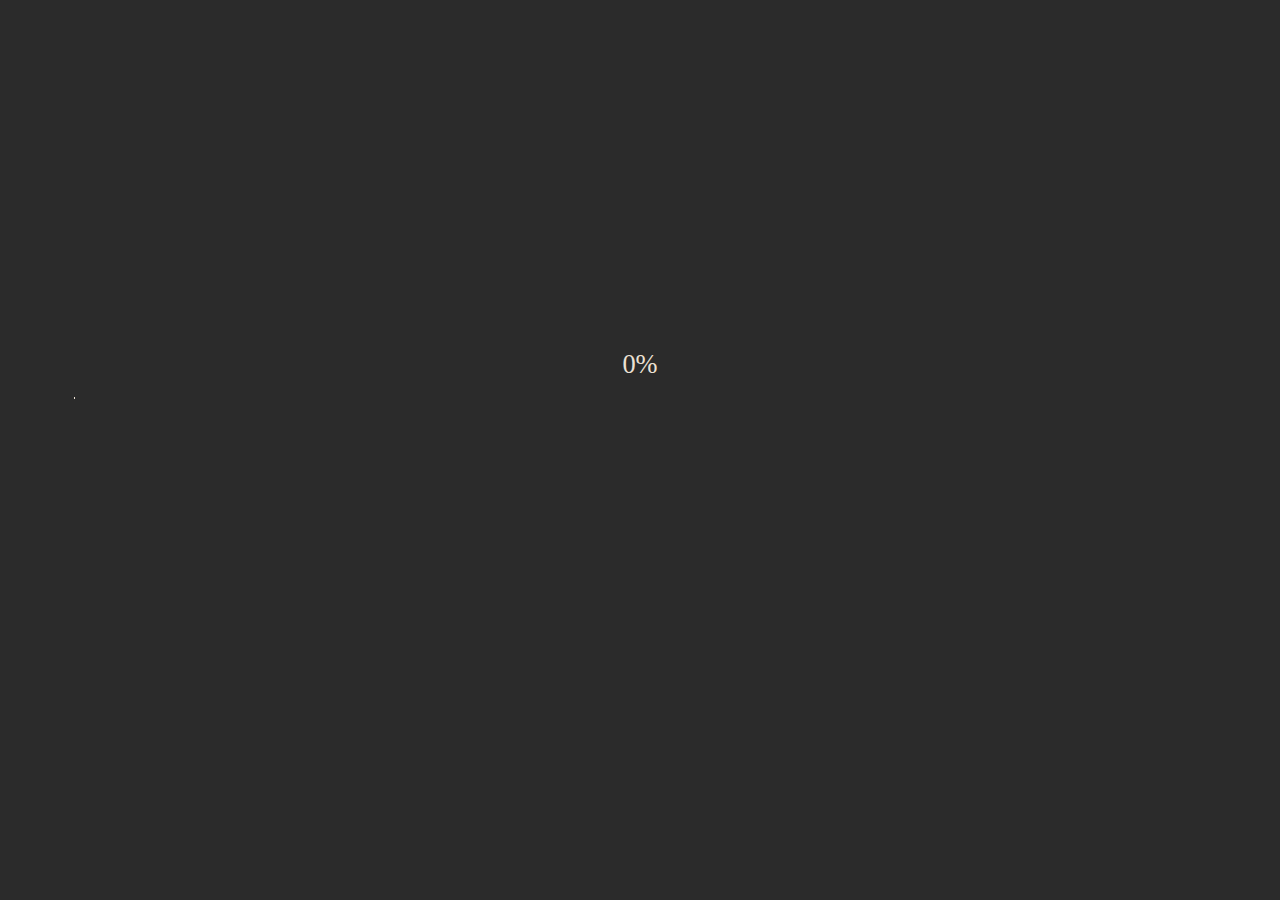
==== commit 86534a9b: "Add files via upload" ====
--- a/contacts.html
+++ b/contacts.html
@@ -4,14 +4,14 @@
   <meta charset="UTF-8">
   <meta http-equiv="X-UA-Compatible" content="IE=edge">
   <meta name="viewport" content="width=device-width, initial-scale=1.0">
-  <link rel="stylesheet" href="css/style.min.css">
+  <link rel="stylesheet" href="css/style.min.css?_v=20230103145715">
   <link rel="preconnect" href="https://fonts.googleapis.com">
   <link rel="preconnect" href="https://fonts.gstatic.com" crossorigin>
-  <link href="https://fonts.googleapis.com/css2?family=Montserrat:wght@400;600;700;900&display=swap"
+  <link href="https://fonts.googleapis.com/css2?family=Montserrat:wght@400;600;700;900&display=swap&_v=20230103145715"
         rel="stylesheet">
   <title>Hey | It's DotTeam</title>
 </head>
-  <body>
+  <body data-barba="wrapper" oncontextmenu="return false">
     <header>
   <div class="header container">
     <div class="logo">.team</div>
@@ -20,7 +20,7 @@
 </header>
 
     <div id="preloader">
-      <div id="percent">1%</div>
+      <div id="percent">0%</div>
       <div id="bar">
         <div id="barconfrm"></div>
       </div>
@@ -37,11 +37,13 @@
       <li></li>
     </ul>
 
-    <div id="viewport">
-      <main data-barba="wrapper">
-        <div data-barba="container" data-barba-namespace="contacts">
-          <section class="container">Contacts</section>
-        </div>
+    <div id="viewport" class="container">
+      <main
+        class="WorksSkillsContainer"
+        data-barba="container"
+        data-barba-namespace="contacts"
+      >
+        <section class="container">Contacts</section>
       </main>
       <nav>
   <ul class="navbar">
@@ -72,7 +74,7 @@
 </footer>
 
 
-    <script src="https://code.createjs.com/1.0.0/preloadjs.min.js"></script>
-    <script src="js/app.min.js"></script>
+    <script src="https://code.createjs.com/1.0.0/preloadjs.min.js?_v=20230103145715"></script>
+    <script src="js/app.min.js?_v=20230103145715"></script>
   </body>
 </html>
--- a/css/style.min.css
+++ b/css/style.min.css
@@ -1,602 +1 @@
-@charset "UTF-8";
-/*Обнуление*/
-* {
-  padding: 0;
-  margin: 0;
-  border: 0;
-}
-
-*, *:before, *:after {
-  -moz-box-sizing: border-box;
-  -webkit-box-sizing: border-box;
-  box-sizing: border-box;
-}
-
-:focus, :active {
-  outline: none;
-}
-
-a:focus, a:active {
-  outline: none;
-}
-
-nav, footer, header, aside {
-  display: block;
-}
-
-html, body {
-  width: 100%;
-  line-height: 1;
-  font-size: 14px;
-  -ms-text-size-adjust: 100%;
-  -moz-text-size-adjust: 100%;
-  -webkit-text-size-adjust: 100%;
-}
-
-input, button, textarea {
-  font-family: inherit;
-}
-
-input::-ms-clear {
-  display: none;
-}
-
-button {
-  cursor: pointer;
-}
-
-button::-moz-focus-inner {
-  padding: 0;
-  border: 0;
-}
-
-a, a:visited {
-  text-decoration: none;
-  color: initial;
-}
-
-a:hover {
-  text-decoration: none;
-}
-
-ul li {
-  list-style: none;
-}
-
-img {
-  vertical-align: top;
-}
-
-h1, h2, h3, h4, h5, h6 {
-  font-size: inherit;
-  font-weight: inherit;
-}
-
-/*--------------------*/
-@font-face {
-  font-family: Clemente;
-  font-display: swap;
-  src: url("../fonts/Clemente-Bold.woff2") format("woff2"), url("../fonts/Clemente-Bold.woff") format("woff");
-  font-weight: 700;
-  font-style: normal;
-}
-@font-face {
-  font-family: Clemente;
-  font-display: swap;
-  src: url("../fonts/Clemente-Regular.woff2") format("woff2"), url("../fonts/Clemente-Regular.woff") format("woff");
-  font-weight: 400;
-  font-style: normal;
-}
-@font-face {
-  font-family: WorkSans;
-  font-display: swap;
-  src: url("../fonts/WorkSans-Black.woff2") format("woff2"), url("../fonts/WorkSans-Black.woff") format("woff");
-  font-weight: 900;
-  font-style: normal;
-}
-@font-face {
-  font-family: WorkSans;
-  font-display: swap;
-  src: url("../fonts/WorkSans-Semibold.woff2") format("woff2"), url("../fonts/WorkSans-Semibold.woff") format("woff");
-  font-weight: 600;
-  font-style: normal;
-}
-body {
-  background-color: #ece1d4;
-  color: #38361f;
-  font-family: "WorkSans", sans-serif;
-  font-weight: 600;
-  min-height: 100vh;
-  display: flex;
-  flex-direction: column;
-  overflow-x: hidden;
-}
-
-#viewport {
-  flex: 1 1 auto;
-  display: flex;
-  flex-direction: column;
-}
-
-main {
-  flex: 1 1 auto;
-  height: 100%;
-  padding-top: calc(60px + 10 * ((100vw - 320px) / 1600));
-  overflow: hidden;
-}
-
-.container {
-  max-width: 100vw;
-  padding: 0 10px;
-  margin: 0 auto;
-}
-
-/*-----------------------*/
-#preloader, #preloader2, #preloader3, #preloader4, #preloader5 {
-  position: fixed;
-  display: flex;
-  align-items: center;
-  justify-content: center;
-  width: 100%;
-  height: 100vh;
-  z-index: 100;
-  flex-direction: column;
-  background-color: #2B2B2B;
-  color: #ece1d4;
-  font-size: calc(18px + 14 * ((100vw - 320px) / 1600));
-}
-#preloader #percent, #preloader2 #percent, #preloader3 #percent, #preloader4 #percent, #preloader5 #percent {
-  margin-top: -150px;
-  font-family: initial;
-  font-weight: 400;
-}
-#preloader #bar, #preloader2 #bar, #preloader3 #bar, #preloader4 #bar, #preloader5 #bar {
-  margin-top: -150px;
-  width: calc(280px + 1420 * ((100vw - 320px) / 1600));
-  margin-top: 20px;
-}
-#preloader #bar #barconfrm, #preloader2 #bar #barconfrm, #preloader3 #bar #barconfrm, #preloader4 #bar #barconfrm, #preloader5 #bar #barconfrm {
-  width: 1%;
-  padding: 1px 0;
-  background-color: #ece1d4;
-}
-
-#preloader2 {
-  z-index: 99;
-  background-color: #38361f;
-}
-
-#preloader3 {
-  background-color: #f1f0ee;
-  z-index: 98;
-}
-
-#preloader4 {
-  background-color: #38361f;
-  z-index: 97;
-}
-
-#preloader5 {
-  background-color: #2B2B2B;
-  z-index: 96;
-}
-
-ul.pageTransition {
-  display: flex;
-  position: fixed;
-  z-index: 20;
-  height: 100vh;
-  width: 100%;
-  top: 0;
-  left: 0;
-  pointer-events: none;
-}
-ul.pageTransition > li {
-  transform: scaleY(0);
-  background: #f1f0ee;
-  width: 20%;
-}
-
-/*----------------------------------*/
-p, span, a, button {
-  font-size: calc(16px + 4 * ((100vw - 320px) / 1600));
-}
-
-a {
-  display: inline-block;
-  position: relative;
-  transition: all 0.3s ease;
-  overflow: hidden;
-  padding: 3px 0;
-}
-a:before {
-  content: "";
-  position: absolute;
-  display: block;
-  width: 100%;
-  height: 100%;
-  top: -100%;
-  border-bottom: 3px solid #6E581A;
-  transition: all 0.4s ease;
-  z-index: -1;
-}
-a:hover:before {
-  top: 0;
-}
-a:active {
-  opacity: 0.8;
-}
-
-/*-------------------------*/
-@keyframes bg-animation {
-  0% {
-    transform: translate(0, 0);
-  }
-  10% {
-    transform: translate(-5%, -5%);
-  }
-  20% {
-    transform: translate(-10%, 5%);
-  }
-  30% {
-    transform: translate(5%, -10%);
-  }
-  40% {
-    transform: translate(-5%, 15%);
-  }
-  50% {
-    transform: translate(-10%, 5%);
-  }
-  60% {
-    transform: translate(15%, 0);
-  }
-  70% {
-    transform: translate(0, 10%);
-  }
-  80% {
-    transform: translate(-15%, 0);
-  }
-  90% {
-    transform: translate(10%, 5%);
-  }
-  100% {
-    transform: translate(5%, 0);
-  }
-}
-.WorksSkillsContainer .Skills h2 {
-  font-family: "Clemente", sans-serif;
-  font-weight: 700;
-  text-transform: uppercase;
-  font-size: calc(26px + 102 * ((100vw - 320px) / 1600));
-  letter-spacing: calc(-1px + -5 * ((100vw - 320px) / 1600));
-  margin-bottom: calc(20px + 10 * ((100vw - 320px) / 1600));
-}
-.WorksSkillsContainer .Skills__body h3 {
-  font-size: calc(18px + 18 * ((100vw - 320px) / 1600));
-  margin-bottom: calc(0px + 10 * ((100vw - 320px) / 1600));
-  text-transform: uppercase;
-  font-weight: 700;
-}
-.WorksSkillsContainer .Skills__body > ul {
-  margin-bottom: calc(30px + 20 * ((100vw - 320px) / 1600));
-}
-.WorksSkillsContainer .Skills__body > ul li {
-  font-weight: 600;
-  display: flex;
-  align-items: center;
-  justify-content: space-between;
-  height: 50px;
-  margin-bottom: calc(3px + 7 * ((100vw - 320px) / 1600));
-  border-bottom: 1px solid #38361f;
-  padding: 0 5px;
-}
-.WorksSkillsContainer .Skills__body > ul li .Skills__text span {
-  opacity: 0.6;
-  display: inline-block;
-  width: 40px;
-}
-.WorksSkillsContainer .Skills__body > ul li .Skills__text p {
-  display: inline-block;
-}
-.WorksSkillsContainer .Skills__body > ul li img {
-  padding-bottom: 3px;
-  height: 100%;
-}
-
-header {
-  position: fixed;
-  left: 0;
-  right: 0;
-  top: 0;
-  border-bottom: 1px solid #38361f;
-  backdrop-filter: blur(5px);
-  z-index: 50;
-}
-header .header {
-  display: flex;
-  justify-content: space-between;
-  align-items: center;
-  height: calc(50px + 10 * ((100vw - 320px) / 1600));
-  background-color: transparent;
-}
-header .header a {
-  color: #38361f;
-}
-header .header .logo {
-  font-weight: 900;
-  font-size: calc(20px + 8 * ((100vw - 320px) / 1600));
-}
-header .header .hire__us {
-  font-size: calc(18px + 4 * ((100vw - 320px) / 1600));
-  font-weight: 600;
-}
-
-nav {
-  position: sticky;
-  bottom: 10px;
-  width: 100%;
-  z-index: 20;
-  display: flex;
-  justify-content: center;
-}
-nav > ul {
-  width: fit-content;
-  border: 1px solid #38361f;
-  border-radius: calc(12px + 3 * ((100vw - 320px) / 1600));
-  display: flex;
-  justify-content: space-between;
-  font-weight: 600;
-  backdrop-filter: blur(5px);
-}
-nav > ul > li {
-  background-color: transparent;
-}
-nav > ul > li > a {
-  font-size: calc(14px + 4 * ((100vw - 320px) / 1600));
-  white-space: nowrap;
-  border-radius: calc(7px + 3 * ((100vw - 320px) / 1600));
-  padding: calc(10px + 4 * ((100vw - 320px) / 1600));
-  margin: 5px;
-  z-index: 2;
-  display: flex;
-  align-items: center;
-  justify-content: center;
-}
-nav > ul > li > a::before {
-  border-bottom: 0;
-  background-color: #f1f0ee;
-}
-nav > ul > li > a._active {
-  transition: none;
-  pointer-events: none;
-  background-color: #f1f0ee;
-}
-
-footer {
-  color: #2B2B2B;
-  font-weight: 400;
-  z-index: 20;
-}
-footer > .container {
-  text-align: right;
-  display: flex;
-  align-items: center;
-  justify-content: end;
-  padding: 0.5rem;
-}
-footer > .container > a {
-  display: flex;
-  align-items: center;
-  color: #2B2B2B;
-  margin-right: 60px;
-  overflow: visible;
-  padding-right: 35px;
-  font-size: calc(12px + 2 * ((100vw - 320px) / 1600));
-}
-footer > .container > a img {
-  mix-blend-mode: difference;
-  position: absolute;
-  right: 0;
-  height: calc(10px + 4 * ((100vw - 320px) / 1600));
-  transform: rotate(-54.73deg);
-  opacity: 0.5;
-  transition: all 0.3s ease;
-}
-footer > .container > a::before {
-  border: 0;
-}
-footer > .container > div p {
-  font-size: calc(10px + 2 * ((100vw - 320px) / 1600));
-  text-transform: uppercase;
-  line-height: 22px;
-}
-
-header, nav {
-  font-family: Clemente, sans-serif;
-}
-
-.HomeContainer {
-  border: 1px solid #38361f;
-  overflow: hidden;
-  border-radius: calc(8px + 8 * ((100vw - 320px) / 1600));
-  display: flex;
-  justify-content: space-between;
-  flex-direction: column;
-  height: fit-content;
-  position: relative;
-  margin-bottom: 5px;
-}
-.HomeContainer .Home {
-  text-transform: uppercase;
-  display: flex;
-  flex-direction: row;
-  justify-content: space-between;
-  margin-bottom: calc(15px + 85 * ((100vw - 320px) / 1600));
-  padding: calc(5px + 5 * ((100vw - 320px) / 1600));
-  column-gap: 5%;
-}
-.HomeContainer .Home__text {
-  display: flex;
-  justify-content: space-between;
-  flex-direction: column;
-}
-.HomeContainer .Home__textRow:nth-child(1) {
-  display: flex;
-  align-items: left;
-  justify-content: center;
-  flex-direction: column;
-  margin-bottom: 10px;
-}
-.HomeContainer .Home__textRow:nth-child(1) div > h1 {
-  overflow: hidden;
-  width: fit-content;
-  display: inline-block;
-  font-family: Clemente, sans-serif;
-  font-weight: 700;
-  font-size: calc(26px + 102 * ((100vw - 320px) / 1600));
-  margin-right: 15px;
-}
-.HomeContainer .Home__textRow:nth-child(1) div img {
-  filter: saturate(0.3);
-  width: calc(20px + 90 * ((100vw - 320px) / 1600));
-  display: inline-block;
-  animation: hey 2s linear infinite;
-}
-.HomeContainer .Home__textRow:nth-child(2) {
-  margin-bottom: 15px;
-}
-.HomeContainer .Home__textRow:nth-child(2) p {
-  font-size: calc(20px + 28 * ((100vw - 320px) / 1600));
-  line-height: calc(26px + 24 * ((100vw - 320px) / 1600));
-  margin-bottom: calc(8px + 4 * ((100vw - 320px) / 1600));
-  opacity: 0.8;
-  font-family: "WorkSans";
-  font-weight: 900;
-}
-.HomeContainer .Home__textRow:nth-child(2) span {
-  font-family: Clemente, sans-serif;
-  border-bottom: 1px solid #38361f;
-  opacity: 0.6;
-  font-weight: 700;
-  font-size: calc(18px + 14 * ((100vw - 320px) / 1600));
-  line-height: calc(28px + 22 * ((100vw - 320px) / 1600));
-  color: #ece1d4;
-  text-shadow: -1px -1px 0 #38361f, 1px -1px 0 #38361f, -1px 1px 0 #38361f, 1px 1px 0 #38361f;
-  padding: 0 2px 3px;
-}
-.HomeContainer .Home__textRow:nth-child(3) {
-  width: fit-content;
-}
-.HomeContainer .Home__textRow:nth-child(3) a {
-  display: flex;
-  align-items: center;
-  color: #38361f;
-  font-family: "WorkSans";
-  font-weight: 900;
-  font-size: calc(26px + 38 * ((100vw - 320px) / 1600));
-}
-.HomeContainer .Home__textRow:nth-child(3) a::before {
-  border-bottom: 13px solid #6E581A;
-}
-.HomeContainer .Home__textRow:nth-child(3) a img {
-  filter: invert(1);
-  padding-left: calc(10px + 10 * ((100vw - 320px) / 1600));
-}
-.HomeContainer .Home__face {
-  height: 60vh;
-}
-.HomeContainer .Home__face .face {
-  overflow: hidden;
-  height: 100%;
-  min-width: 340px;
-}
-.HomeContainer .Home__face .face img {
-  height: 100%;
-  filter: sepia(0.6);
-  border-radius: 12px;
-  object-fit: cover;
-  width: 100%;
-}
-.HomeContainer .Home__face > h2 {
-  opacity: 0.8;
-  text-transform: uppercase;
-  font-weight: 700;
-  font-size: calc(32px + 64 * ((100vw - 320px) / 1600));
-  text-align: center;
-}
-.HomeContainer .marqueWrapp {
-  overflow: hidden;
-  width: 100%;
-  margin-bottom: calc(10px + 10 * ((100vw - 320px) / 1600));
-}
-.HomeContainer .marqueWrapp .marque {
-  position: relative;
-  left: calc(-200px + -100 * ((100vw - 320px) / 1600));
-  height: calc(30px + 10 * ((100vw - 320px) / 1600));
-  width: 100%;
-}
-.HomeContainer .marqueWrapp .marque .clipped-text {
-  font-family: "WorkSans";
-  position: absolute;
-  white-space: nowrap;
-  display: inline-block;
-  opacity: 0.8;
-  color: #38361f;
-  width: calc(200px + 150 * ((100vw - 320px) / 1600));
-  text-align: center;
-  font-size: calc(18px + 10 * ((100vw - 320px) / 1600));
-}
-
-@keyframes hey {
-  0%, 100% {
-    transform: rotate(0);
-  }
-  10% {
-    transform: rotate(20deg);
-  }
-  20% {
-    transform: rotate(0);
-  }
-  30% {
-    transform: rotate(20deg);
-  }
-  40% {
-    transform: rotate(0);
-  }
-  50% {
-    transform: rotate(20deg);
-  }
-  62% {
-    transform: rotate(0);
-  }
-}
-/*----------------------------------*/
-@media (max-width: 768px) {
-  .Home {
-    flex-wrap: wrap;
-  }
-  .Home__text {
-    padding-top: 10px;
-    margin-bottom: 30px;
-  }
-  .Home__face {
-    position: relative;
-    flex-direction: row;
-    width: 100%;
-  }
-  .Home__face .face {
-    max-width: 100% !important;
-    min-width: 280px !important;
-  }
-  .Home__face .face > img {
-    height: fit-content;
-  }
-  .Home__face > h2 {
-    mix-blend-mode: difference;
-    color: #6E581A;
-    position: absolute;
-    top: 15%;
-    right: -8%;
-    transform: rotate(90deg);
-  }
-}+@charset "UTF-8";*{padding:0;margin:0;border:0}*,:after,:before{box-sizing:border-box}:active,:focus{outline:0}a:active,a:focus{outline:0}aside,footer,header,nav{display:block}body,html{width:100%;line-height:1;font-size:14px;-ms-text-size-adjust:100%;-moz-text-size-adjust:100%;-webkit-text-size-adjust:100%}button,input,textarea{font-family:inherit}input::-ms-clear{display:none}button{cursor:pointer}button::-moz-focus-inner{padding:0;border:0}a,a:visited{text-decoration:none;color:initial}a:hover{text-decoration:none}ul li{list-style:none}img{vertical-align:top}h1,h2,h3,h4,h5,h6{font-size:inherit;font-weight:inherit}@font-face{font-family:Clemente;font-display:swap;src:url(../fonts/Clemente-Bold.woff2) format("woff2"),url(../fonts/Clemente-Bold.woff) format("woff");font-weight:700;font-style:normal}@font-face{font-family:Clemente;font-display:swap;src:url(../fonts/Clemente-Regular.woff2) format("woff2"),url(../fonts/Clemente-Regular.woff) format("woff");font-weight:400;font-style:normal}@font-face{font-family:WorkSans;font-display:swap;src:url(../fonts/WorkSans-Black.woff2) format("woff2"),url(../fonts/WorkSans-Black.woff) format("woff");font-weight:900;font-style:normal}@font-face{font-family:WorkSans;font-display:swap;src:url(../fonts/WorkSans-Semibold.woff2) format("woff2"),url(../fonts/WorkSans-Semibold.woff) format("woff");font-weight:600;font-style:normal}body{background-color:#ece1d4;color:#38361f;font-family:WorkSans,sans-serif;font-weight:600;min-height:100vh;display:flex;flex-direction:column;overflow-x:hidden}#viewport{flex:1 1 auto;display:flex;flex-direction:column}main{flex:1 1 auto;height:100%;overflow:hidden}.container{padding:0 10px}#preloader,#preloader2,#preloader3,#preloader4,#preloader5{position:fixed;display:flex;align-items:center;justify-content:center;width:100%;height:100vh;z-index:100;flex-direction:column;background-color:#2b2b2b;color:#ece1d4;font-size:calc(18px + 14 * ((100vw - 320px)/ 1600))}#preloader #percent,#preloader2 #percent,#preloader3 #percent,#preloader4 #percent,#preloader5 #percent{margin-top:-150px;font-family:initial;font-weight:400}#preloader #bar,#preloader2 #bar,#preloader3 #bar,#preloader4 #bar,#preloader5 #bar{margin-top:-150px;width:calc(280px + 1420 * ((100vw - 320px)/ 1600));margin-top:20px}#preloader #bar #barconfrm,#preloader2 #bar #barconfrm,#preloader3 #bar #barconfrm,#preloader4 #bar #barconfrm,#preloader5 #bar #barconfrm{width:1px;padding:1px 0;background-color:#ece1d4}#preloader2{z-index:99;background-color:#38361f}#preloader3{background-color:#f1f0ee;z-index:98}#preloader4{background-color:#38361f;z-index:97}#preloader5{background-color:#2b2b2b;z-index:96}ul.pageTransition{display:flex;position:fixed;z-index:20;height:100vh;width:100%;top:0;left:0;pointer-events:none}ul.pageTransition>li{transform:scaleY(0);background:#f1f0ee;width:20%}a,button,p,span{font-size:calc(16px + 4 * ((100vw - 320px)/ 1600))}a{display:inline-block;position:relative;transition:all .3s ease;overflow:hidden;padding:3px 0}a:before{content:"";position:absolute;display:block;width:100%;height:100%;top:-100%;border-bottom:3px solid #6e581a;transition:all .4s ease;z-index:-1}a:hover:before{top:0}a:active{opacity:.8}@keyframes bg-animation{0%{transform:translate(0,0)}10%{transform:translate(-5%,-5%)}20%{transform:translate(-10%,5%)}30%{transform:translate(5%,-10%)}40%{transform:translate(-5%,15%)}50%{transform:translate(-10%,5%)}60%{transform:translate(15%,0)}70%{transform:translate(0,10%)}80%{transform:translate(-15%,0)}90%{transform:translate(10%,5%)}100%{transform:translate(5%,0)}}.WorksSkillsContainer h2{font-family:Clemente,sans-serif;overflow:hidden;white-space:nowrap;font-weight:700;text-transform:uppercase;font-size:calc(26px + 102 * ((100vw - 320px)/ 1600));letter-spacing:calc(-1px + -5 * ((100vw - 320px)/ 1600))}.WorksSkillsContainer .Works{padding-top:calc(60px + 8 * ((100vw - 320px)/ 1600));margin-bottom:calc(45px + 15 * ((100vw - 320px)/ 1600))}.WorksSkillsContainer .Works .project-wrapper{display:flex}.WorksSkillsContainer .Works .project-wrapper .project{position:relative;min-height:400px;will-change:transform;height:-moz-fit-content;height:fit-content;padding:0 5vw}.WorksSkillsContainer .Works .project-wrapper .project img{min-height:68vh;max-height:70vh;width:80vw;-o-object-fit:cover;object-fit:cover;transition:all .4s ease}.WorksSkillsContainer .Works .project-wrapper .project img:hover{transform:scale(1.02)}.WorksSkillsContainer .Works .project-wrapper .project::before{content:"";background-color:#f1f0ee;position:absolute;top:calc(28px + 7 * ((100vw - 320px)/ 1600));right:calc(30px + 20 * ((100vw - 320px)/ 1600));height:100%;width:80vw;z-index:-1;opacity:.8}.WorksSkillsContainer .Works .project-wrapper .project__text{position:absolute;bottom:-32px;right:calc(30px + 20 * ((100vw - 320px)/ 1600));z-index:2;padding:5px 15px}.WorksSkillsContainer .Works .project-wrapper .project__text b,.WorksSkillsContainer .Works .project-wrapper .project__text span{font-size:calc(18px + 4 * ((100vw - 320px)/ 1600));color:#2b2b2b}.WorksSkillsContainer .Works .project-wrapper .project__text span{font-size:calc(14px + 4 * ((100vw - 320px)/ 1600));opacity:.6;margin-right:30px}.WorksSkillsContainer .Skills__body h3{overflow:hidden;white-space:nowrap;font-size:calc(18px + 18 * ((100vw - 320px)/ 1600));margin-bottom:calc(0px + 10 * ((100vw - 320px)/ 1600));text-transform:uppercase;font-weight:700}.WorksSkillsContainer .Skills__body>ul{margin-bottom:calc(30px + 20 * ((100vw - 320px)/ 1600));counter-reset:ol-numbers}.WorksSkillsContainer .Skills__body>ul li{position:relative}.WorksSkillsContainer .Skills__body>ul li::before{left:0;top:51%;transform:translateY(-50%);position:absolute;content:counter(ol-numbers);counter-increment:ol-numbers;opacity:.7}.WorksSkillsContainer .Skills__body>ul li .Skills__text{display:flex;align-items:center;justify-content:space-between;font-weight:600;height:50px;margin-bottom:calc(3px + 7 * ((100vw - 320px)/ 1600));border-bottom:1px solid #38361f;padding:0 5px}.WorksSkillsContainer .Skills__body>ul li .Skills__text p{padding-left:30px;display:inline-block}.WorksSkillsContainer .Skills__body>ul li .Skills__text img{padding-bottom:3px;height:100%}header{position:fixed;left:0;right:0;top:0;border-bottom:1px solid #38361f;-webkit-backdrop-filter:blur(5px);backdrop-filter:blur(5px);z-index:50}header .header{display:flex;justify-content:space-between;align-items:center;height:calc(50px + 10 * ((100vw - 320px)/ 1600));background-color:transparent}header .header a{color:#38361f}header .header .logo{font-weight:900;font-size:calc(20px + 8 * ((100vw - 320px)/ 1600))}header .header .hire__us{font-size:calc(18px + 4 * ((100vw - 320px)/ 1600));font-weight:600}nav{position:sticky;bottom:10px;width:100%;z-index:20;display:flex;justify-content:center}nav>ul{width:-moz-fit-content;width:fit-content;border:1px solid #38361f;border-radius:calc(12px + 3 * ((100vw - 320px)/ 1600));display:flex;justify-content:space-between;font-weight:600;-webkit-backdrop-filter:blur(5px);backdrop-filter:blur(5px)}nav>ul>li{background-color:transparent}nav>ul>li>a{font-size:calc(14px + 4 * ((100vw - 320px)/ 1600));white-space:nowrap;border-radius:calc(7px + 3 * ((100vw - 320px)/ 1600));padding:calc(10px + 4 * ((100vw - 320px)/ 1600));margin:5px;z-index:2;display:flex;align-items:center;justify-content:center}nav>ul>li>a::before{border-bottom:0;background-color:#f1f0ee}nav>ul>li>a._active{transition:none;pointer-events:none;background-color:#f1f0ee}footer{color:#2b2b2b;font-weight:400;z-index:20}footer>.container{text-align:right;display:flex;align-items:center;justify-content:end;padding:.5rem}footer>.container>a{display:flex;align-items:center;color:#2b2b2b;margin-right:60px;overflow:visible;padding-right:35px;font-size:calc(12px + 2 * ((100vw - 320px)/ 1600))}footer>.container>a img{mix-blend-mode:difference;position:absolute;right:0;height:calc(10px + 4 * ((100vw - 320px)/ 1600));transform:rotate(-54.73deg);opacity:.5;transition:all .3s ease}footer>.container>a::before{border:0}footer>.container>div p{font-size:calc(10px + 2 * ((100vw - 320px)/ 1600));text-transform:uppercase;line-height:22px}header,nav{font-family:Clemente,sans-serif}.HomeContainer{margin-top:calc(60px + 8 * ((100vw - 320px)/ 1600));overflow:hidden;display:flex;justify-content:space-between;flex-direction:column;position:relative}.HomeContainer .Home{text-transform:uppercase;display:flex;flex-direction:row;justify-content:space-between;margin-bottom:calc(15px + 85 * ((100vw - 320px)/ 1600));padding:calc(5px + 5 * ((100vw - 320px)/ 1600));padding-top:0;padding-bottom:0;-moz-column-gap:5%;column-gap:5%}.HomeContainer .Home__text{display:flex;justify-content:space-between;flex-direction:column}.HomeContainer .Home__textRow:nth-child(1){display:flex;align-items:left;justify-content:center;flex-direction:column;margin-bottom:10px}.HomeContainer .Home__textRow:nth-child(1) div>h1{overflow:hidden;width:-moz-fit-content;width:fit-content;display:inline-block;font-family:Clemente,sans-serif;font-weight:700;font-size:calc(26px + 102 * ((100vw - 320px)/ 1600));margin-right:15px}.HomeContainer .Home__textRow:nth-child(1) div img{filter:saturate(.3);width:calc(20px + 90 * ((100vw - 320px)/ 1600));display:inline-block;animation:hey 2s linear infinite}.HomeContainer .Home__textRow:nth-child(2){margin-bottom:15px}.HomeContainer .Home__textRow:nth-child(2) p{font-size:calc(20px + 28 * ((100vw - 320px)/ 1600));line-height:calc(26px + 24 * ((100vw - 320px)/ 1600));margin-bottom:calc(8px + 4 * ((100vw - 320px)/ 1600));opacity:.8;font-family:WorkSans;font-weight:900}.HomeContainer .Home__textRow:nth-child(2) span{font-family:Clemente,sans-serif;border-bottom:1px solid #38361f;opacity:.6;font-weight:700;font-size:calc(18px + 14 * ((100vw - 320px)/ 1600));line-height:calc(28px + 22 * ((100vw - 320px)/ 1600));color:#ece1d4;text-shadow:-1px -1px 0 #38361f,1px -1px 0 #38361f,-1px 1px 0 #38361f,1px 1px 0 #38361f;padding:0 2px 3px}.HomeContainer .Home__textRow:nth-child(3){width:-moz-fit-content;width:fit-content}.HomeContainer .Home__textRow:nth-child(3) a{display:flex;align-items:center;color:#38361f;font-family:WorkSans;font-weight:900;font-size:calc(26px + 38 * ((100vw - 320px)/ 1600))}.HomeContainer .Home__textRow:nth-child(3) a::before{border-bottom:13px solid #6e581a}.HomeContainer .Home__textRow:nth-child(3) a img{filter:invert(1);padding-left:calc(10px + 10 * ((100vw - 320px)/ 1600))}.HomeContainer .Home__face{height:60vh}.HomeContainer .Home__face .face{overflow:hidden;height:100%;min-width:340px}.HomeContainer .Home__face .face img{height:100%;filter:sepia(.6);border-radius:12px;-o-object-fit:cover;object-fit:cover;width:100%}.HomeContainer .Home__face>h2{opacity:.8;text-transform:uppercase;font-weight:700;font-size:calc(32px + 64 * ((100vw - 320px)/ 1600));text-align:center}.HomeContainer .marqueWrapp{overflow:hidden;width:100%;margin-bottom:calc(10px + 10 * ((100vw - 320px)/ 1600))}.HomeContainer .marqueWrapp .marque{position:relative;left:calc(-200px + -100 * ((100vw - 320px)/ 1600));height:calc(30px + 10 * ((100vw - 320px)/ 1600));width:100%}.HomeContainer .marqueWrapp .marque .clipped-text{font-family:WorkSans;position:absolute;white-space:nowrap;display:inline-block;opacity:.8;color:#38361f;width:calc(200px + 150 * ((100vw - 320px)/ 1600));text-align:center;font-size:calc(18px + 10 * ((100vw - 320px)/ 1600))}@keyframes hey{0%,100%{transform:rotate(0)}10%{transform:rotate(20deg)}20%{transform:rotate(0)}30%{transform:rotate(20deg)}40%{transform:rotate(0)}50%{transform:rotate(20deg)}62%{transform:rotate(0)}}@media (max-width:768px){.Home{flex-wrap:wrap}.Home__text{padding-top:10px;margin-bottom:30px}.Home__face{position:relative;flex-direction:row;width:100%}.Home__face .face{max-width:100%!important;min-width:280px!important}.Home__face .face>img{height:-moz-fit-content;height:fit-content}.Home__face>h2{mix-blend-mode:difference;color:#6e581a;position:absolute;top:15%;right:-8%;transform:rotate(90deg)}}